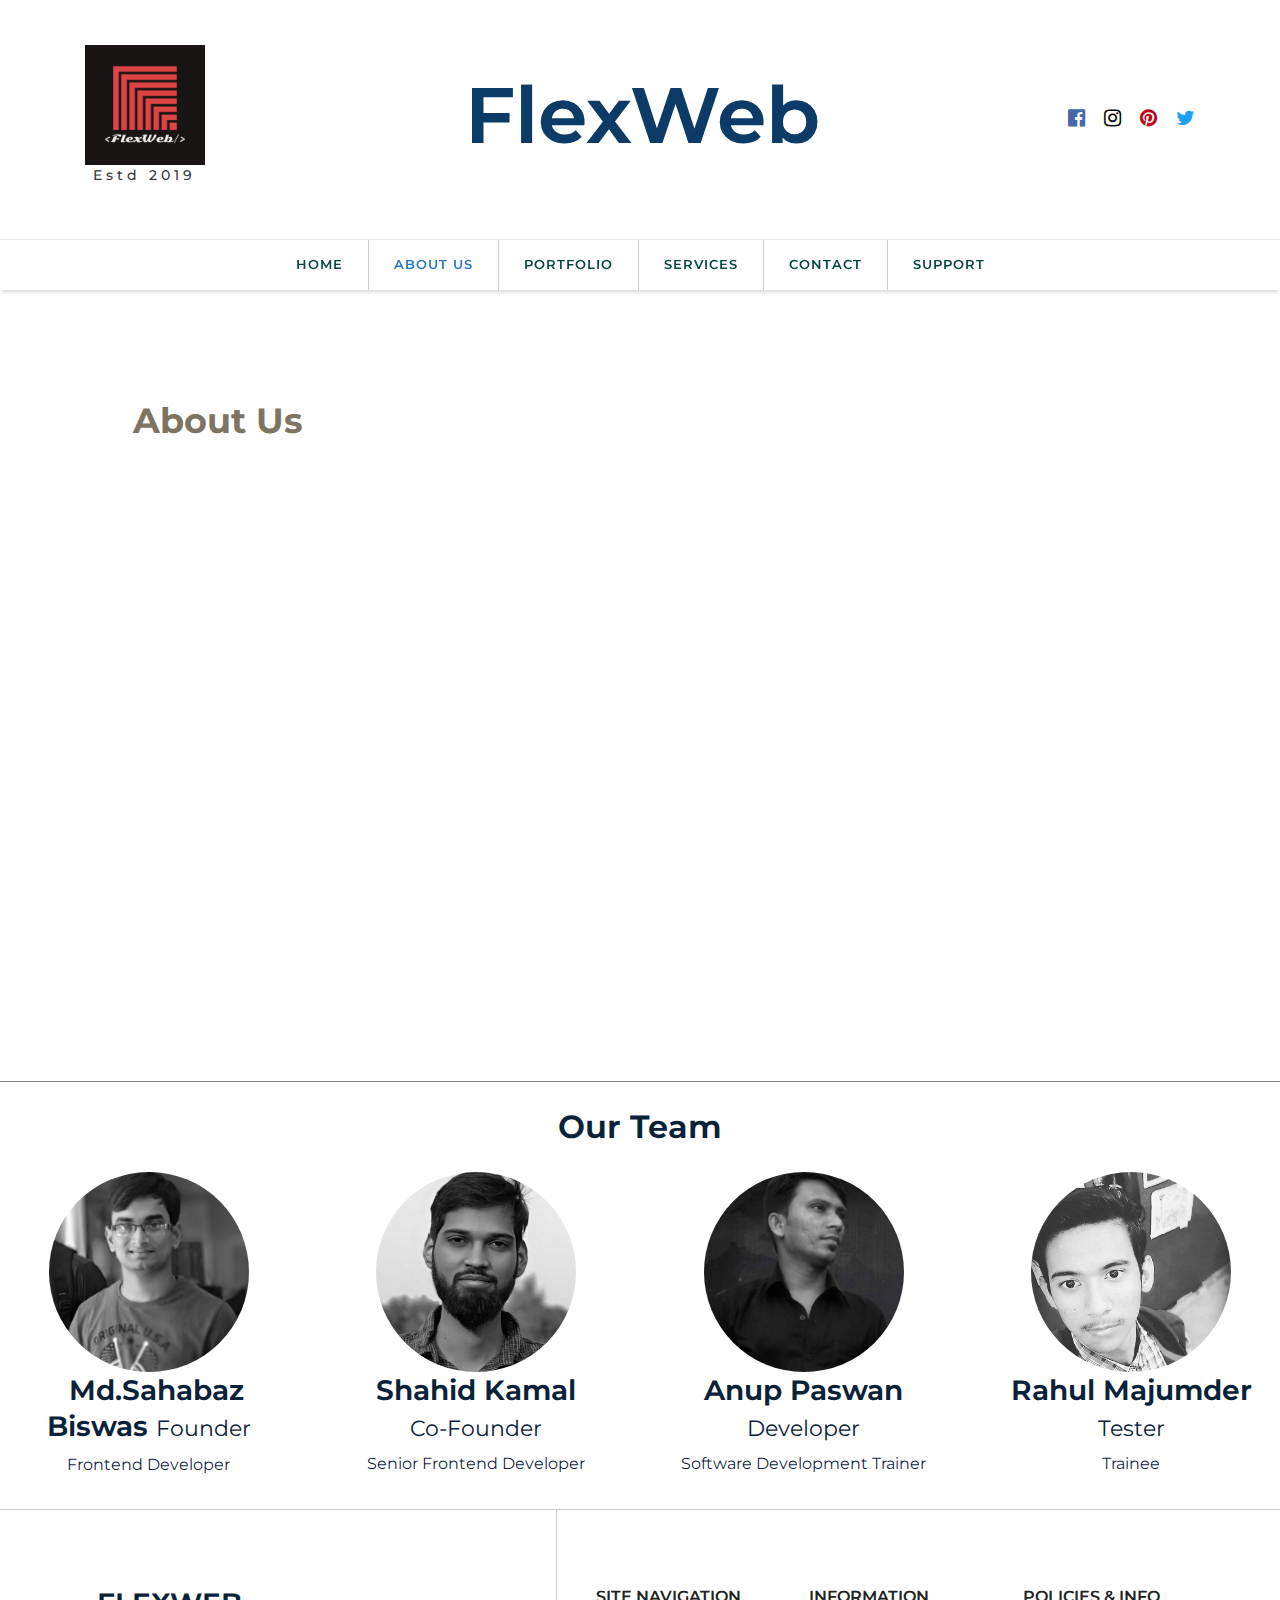
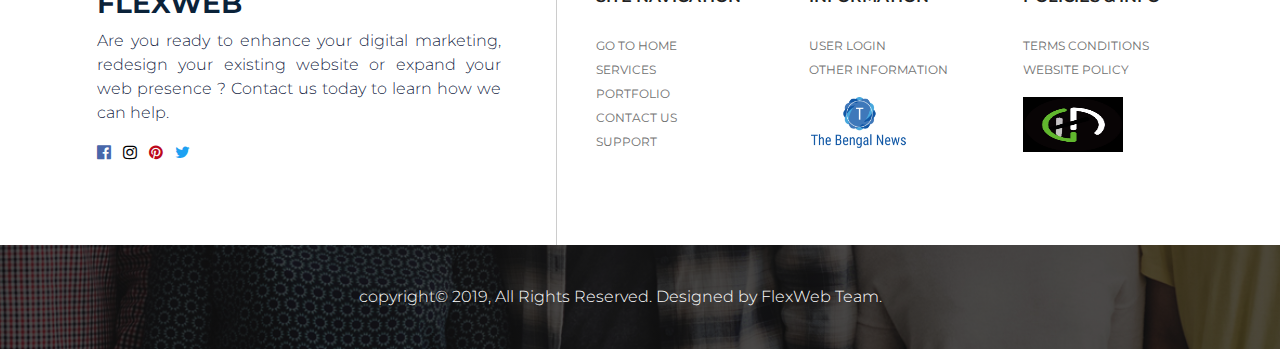
==== about.html @ 1ba1fbbb "Add files via upload" ====
<!DOCTYPE html>
<html lang="en">
  <head>
    <!-- Required meta tags -->
    <meta charset="utf-8" />
    <meta
      name="viewport"
      content="width=device-width, initial-scale=1, shrink-to-fit=no"
    />

    <!-- Bootstrap CSS -->
    <link
      rel="stylesheet"
      href="https://maxcdn.bootstrapcdn.com/bootstrap/4.0.0/css/bootstrap.min.css"
      integrity="sha384-Gn5384xqQ1aoWXA+058RXPxPg6fy4IWvTNh0E263XmFcJlSAwiGgFAW/dAiS6JXm"
      crossorigin="anonymous"
    />
    <link
      href="https://cdnjs.cloudflare.com/ajax/libs/font-awesome/4.7.0/css/font-awesome.css"
      rel="stylesheet"
    />
    <link
      href="https://fonts.googleapis.com/css?family=Montserrat:100,200,300,400,500,600,700,800"
      rel="stylesheet"
    />
    <link rel="stylesheet" href="css/animate.css" />
    <link rel="stylesheet" href="css/main.css" />

    <title>About US - FlexWeb</title>
    <style>
      .jumbotron {
        width: 100%;
        height: 250px;
      }
      .jumbotron h2 {
        padding-bottom: 0;
      }
    </style>
  </head>

  <body onload="">
    <header class="header bg">
      <div class="container text-white">
        <div class="row">
          <div class="col-sm-4 align-self-center text-left">
          
            <img src="images/logo5.jpg" width="120" height="120">
            <h6 class="text-dark">&nbsp;Estd 2019</h6>
          
          </div>
          <div class="col-sm-4 col-12 align-self-center box-1 text-center">
            <h1 id="logo" style="color:#0D3B68;font-size: 6.15vw;">FlexWeb</h1>
          </div>
          <div class="col-sm-4 align-self-center text-right">
            <div class="social-icons">
              <a
                href="https://www.facebook.com/FlexWeb-700558530346731/?modal=admin_todo_tour"
                ><i class="fa fa-facebook-official" aria-hidden="true"></i
              ></a>
              <a href="https://www.instagram.com/flexweb_/"
                ><i class="fa fa-instagram" aria-hidden="true"></i
              ></a>
              <a href="https://in.pinterest.com/03jaflatxw2nx9mls7esxh3x5tsxle/"
                ><i class="fa fa-pinterest" aria-hidden="true"></i
              ></a>
              <a href="https://twitter.com/web_flex"
                ><i class="fa fa-twitter" aria-hidden="true"></i
              ></a>
            </div>
          </div>
        </div>
      </div>

      <!--container-->
    </header>
    <span class="position-absolute trigger"
      ><!-- hidden trigger to apply 'stuck' styles --></span
    >
    <nav class="navbar navbar-expand-sm sticky-top navbar-dark">
      <div class="container">
        <button
          class="navbar-toggler navbar-toggler-right"
          type="button"
          data-toggle="collapse"
          data-target="#navbar1"
        >
          <span class="navbar-toggler-icon"></span>
        </button>
        <div class="collapse navbar-collapse" id="navbar1">
          <ul class="navbar-nav">
            <li class="nav-item">
              <a class="nav-link" href="index.html">Home</a>
            </li>
            <li class="nav-item active">
              <a class="nav-link" href="about.html">About us</a>
            </li>
            <li class="nav-item">
              <a class="nav-link" href="portfolio.html">Portfolio</a>
            </li>
            <li class="nav-item">
              <a class="nav-link" href="services.html">Services</a>
            </li>
            <li class="nav-item">
              <a class="nav-link" href="contact.html">Contact</a>
            </li>
            <li class="nav-item">
              <a class="nav-link" href="support.html">Support</a>
            </li>
          </ul>
        </div>
      </div>
      <!--container end-->
    </nav>
    <!--Section-1-->
    <!-- About Section Start -->
    <div id="about-us">
      <div class="container">
        <h1 class="c1 p-5">About Us</h1>
        <br />
        <div
          class="row"
          style="margin-right: 0; margin-left: 0;"
          data-aos="fade-up"
          data-aos-delay="300"
        >
          <div>
            <img
              src="images/about.jpg"
              alt="about-bg"
              class="thumbnail image"
            />
            <h5>
              We are the team of web developers dedicated to solve and provide
              you with the best solutions.
            </h5>
            <br />
            <h5>
              Our web designers make amazing designs that can fulfill your dream
              of having a unique brand recognition and identity.
            </h5>
            <br />
            <h5>
              Knowing that website design is a set of services, we accomplish
              diverse requirements from a static design to a dynamic website.
            </h5>
          </div>
        </div>
      </div>
    </div>
    <!-- About Section End -->
    <div class="row">
      <div class="col-lg-12">
        <h2 class="my-4" style="text-align:center">Our Team</h2>
      </div>
      <div class="col-lg-3 col-sm-3 text-center mb-3">
        <img
          class="rounded-circle img-fluid d-block mx-auto"
          src="images/f.jpg"
          width="200px"
          height="200px"
          alt=""
        />
        <h3>&nbsp; Md.Sahabaz Biswas <small>Founder</small></h3>
        <p>Frontend Developer</p>
      </div>
      <div class="col-lg-3 col-sm-3 text-center mb-3">
        <img
          class="rounded-circle img-fluid d-block mx-auto"
          src="images/sb.jpg"
          width="200px"
          height="200px"
          alt=""
        />
        <h3>
          Shahid Kamal<br />
          <small>Co-Founder</small>
        </h3>
        <p>Senior Frontend Developer</p>
      </div>
      <div class="col-lg-3 col-sm-3 text-center mb-3">
        <img
          class="rounded-circle img-fluid d-block mx-auto"
          src="images/a.jpeg"
          width="200px"
          height="200px"
          alt=""
        />
        <h3>
          Anup Paswan<br />
          <small>Developer</small>
        </h3>
        <p>Software Development Trainer</p>
      </div>
      <div class="col-lg-3 col-sm-3 text-center mb-3">
        <img
          class="rounded-circle img-fluid d-block mx-auto"
          src="images/r.jpeg"
          width="200px"
          height="200px"
          alt=""
        />
        <h3>
          Rahul Majumder<br />
          <small>Tester</small>
        </h3>
        <p>Trainee</p>
      </div>
    </div>
    <section class="section-7">
      <!-- Footer -->
      <footer class="page-footer font-small stylish-color-dark">
        <!-- Footer Links -->
        <div class="container text-center text-md-left">
          <!-- Grid row -->
          <div class="row">
            <!-- Grid column -->
            <div class="col-lg-5 col-sm-12 mx-auto box-1">
              <!-- Content -->
              <h3>FLEXWEB</h3>
              <p style="text-align:justify">
                Are you ready to enhance your digital marketing, redesign your
                existing website or expand your web presence ? Contact us today
                to learn how we can help.
              </p>
              <div class="social-icons">
                <a
                  href="https://www.facebook.com/FlexWeb-700558530346731/?modal=admin_todo_tour"
                  ><i class="fa fa-facebook-official" aria-hidden="true"></i></a
                >&nbsp;&nbsp;
                <a href="https://www.instagram.com/flexweb_/"
                  ><i class="fa fa-instagram" aria-hidden="true"></i></a
                >&nbsp;&nbsp;
                <a
                  href="https://in.pinterest.com/03jaflatxw2nx9mls7esxh3x5tsxle/"
                  ><i class="fa fa-pinterest" aria-hidden="true"></i></a
                >&nbsp;&nbsp;
                <a href="https://twitter.com/web_flex"
                  ><i class="fa fa-twitter" aria-hidden="true"></i
                ></a>
              </div>
            </div>
            <!-- Grid column -->

            <hr class="clearfix w-100 d-md-none" />

            <!-- Grid column -->
            <div class="col-lg-2 col-sm-4 box-2 mx-auto">
              <!-- Links -->
              <h5>Site Navigation</h5>

              <ul class="list-unstyled">
                <li><a href="index.html">go to home</a></li>
                <li><a href="services.html">services</a></li>
                <li><a href="portfolio.html">portfolio</a></li>

                <li><a href="contact.html">contact us</a></li>
                <li><a href="support.html">Support</a></li>
              </ul>
            </div>
            <!-- Grid column -->

            <hr class="clearfix w-100 d-md-none" />

            <!-- Grid column -->
            <div class="col-lg-2 col-sm-4 box-3 mx-auto">
              <!-- Links -->
              <h5>information</h5>

              <ul class="list-unstyled">
                <li><a href="#!">user login</a></li>

                <li><a href="#!">other information</a></li>
              </ul>
              <a href="https://www.thebengalnews.in/" rel=""><img src="images/7.PNG" width="100" height="55"></a>
            </div>
            <!-- Grid column -->

            <hr class="clearfix w-100 d-md-none" />

            <!-- Grid column -->
            <div class="col-lg-2 col-sm-4 box-4 mx-auto">
              <!-- Links -->
              <h5>policies & Info</h5>

              <ul class="list-unstyled">
                <li><a href="#!">Terms Conditions </a></li>
                <li><a href="#!">website policy</a></li>
              </ul>
                          <a href="https://globalhacknews.com/" rel=""><img src="images/osman.jpeg" width="100" height="55"></a>
            </div>
            <!-- Grid column -->
          </div>
          <!-- Grid row -->
        </div>
        <!-- Footer Links -->

        <!-- Copyright -->
        <div class="footer-copyright text-center">
          <div class="gradient"></div>
          <p>copyright© 2019, All Rights Reserved. Designed by FlexWeb Team.</p>
        </div>
        <!-- Copyright -->
      </footer>
      <!-- Footer -->
    </section>

    <!-- Optional JavaScript -->
    <!-- jQuery first, then Popper.js, then Bootstrap JS -->
    <script
      src="https://code.jquery.com/jquery-3.2.1.slim.min.js"
      integrity="sha384-KJ3o2DKtIkvYIK3UENzmM7KCkRr/rE9/Qpg6aAZGJwFDMVNA/GpGFF93hXpG5KkN"
      crossorigin="anonymous"
    ></script>
    <script
      src="https://cdnjs.cloudflare.com/ajax/libs/popper.js/1.12.9/umd/popper.min.js"
      integrity="sha384-ApNbgh9B+Y1QKtv3Rn7W3mgPxhU9K/ScQsAP7hUibX39j7fakFPskvXusvfa0b4Q"
      crossorigin="anonymous"
    ></script>
    <script
      src="https://maxcdn.bootstrapcdn.com/bootstrap/4.0.0/js/bootstrap.min.js"
      integrity="sha384-JZR6Spejh4U02d8jOt6vLEHfe/JQGiRRSQQxSfFWpi1MquVdAyjUar5+76PVCmYl"
      crossorigin="anonymous"
    ></script>
    <script src="js/animate.js"></script>
    <script src="js/custom.js"></script>
  </body>
</html>
---- css/main.css ----
html {
    background: #e6e9e9;
    background-image: linear-gradient(270deg, rgb(230, 233, 233) 0%, rgb(216, 221, 221) 100%);
    -webkit-font-smoothing: antialiased;
}

body {
    background: #fff;
    box-shadow: 0 0 2px rgba(0, 0, 0, 0.06);
    color:rgba(5, 15, 53, 0.938);
    font-family: 'Montserrat', sans-serif;
    font-size: 16px;
    line-height: 1.5;
    margin: 0 auto;
}
.c1          /* modified by me */
{
    color:#7D7461;
    font-weight: 700;
    font-size: 35px;
}
/* h1 h2 h3 changed by me font wight n line height*/
h1,
h2,h3
{
color:#0A2239;  
    font-weight: 650;
    line-height: 1.3;
}

h4,
h5,
h6 {
    color:#222;
    font-weight: 500;
    line-height: 1.5;
}

a {
    color: #000;
}

a:hover {
    color: #1669BC;
    text-decoration: none;
}

b,
strong {
    font-weight: 600;
}

samp {
    display: none;
}

ul > li {
    list-style: none;
}

.btn-primary:focus {
    box-shadow: none;
}

.btn-primary:not(:disabled):not(.disabled):active:focus {
    box-shadow: none;
}

/*======
    Nav-bar
    ======*/

header {
    padding: 45px 0;
    color: #000000;
    background-color: #ffffff;
}

header h6 {
    font-size: 14px;
    letter-spacing: 4px;
}

.btn-success:not(:disabled):not(.disabled):active:focus,
.btn-success.focus,
.btn-success:focus {
    box-shadow: none;
}

nav {
    background-color: #ffffff !important;
    border-top: 1px solid #e5e5e5;
    -webkit-box-shadow: 0 4px 4px -2px rgba(0, 0, 0, 0.1607843137254902);
    -moz-box-shadow: 0 4px 4px -2px rgba(0, 0, 0, 0.1607843137254902);
    box-shadow: 0 4px 4px -2px rgba(0, 0, 0, 0.1607843137254902);
}

header .fa {
    font-size: 20px;
    margin-left: 15px;
}

.navbar-dark .navbar-nav .nav-link:hover,

.navbar-dark .navbar-nav .active > .nav-link {
    font-weight: 600;
    color: #2B76C2;
}

.navbar-dark .navbar-nav .nav-link {
    color:rgb(4, 70, 63);

    font-size: 13px;
    font-weight: 600;
    text-transform: uppercase;
    letter-spacing: 1px;
    padding: 15px 25px;
}

.navbar-nav {
    justify-content: center;
    width: 100%;
}

.navbar {
    padding: 0;
}

.navbar-nav .nav-item {
    border-right: 1px solid #ccc;
}

.navbar-nav .nav-item:last-child {
    border-right: 0;
}

.fa-facebook-official {color: #4867aa;}
.fa-twitter {color: #1da1f2;}
.fa-pinterest {color: #bd081b;}
.fa-youtube {color: #f00;}

.sticky-top {
    transition: all 0.25s ease-in;
}

/* style for when sitcky is applied */

.stuck .sticky-top {
    background-color: #ffffff !important;
}

.jumbotron {
    width: 100%;
    height: 772px;
    position: relative;
    background-image: url(../images/index.jpg);
    background-repeat: no-repeat;
    background-position: top;
    background-size: cover;
}

.jumbotron h1,
.jumbotron h2,
.jumbotron h4 {
    color: #ffffff;
    text-transform: uppercase;
}

.jumbotron h4 {
    font-size: 16px;
    background: #000;
    display: inline;
    letter-spacing: 5px;
    padding: 15px 40px;
}

.jumbotron a {
    margin-top: 60px;
}

.jumbotron .btn-success,
.jumbotron .btn-success:not(:disabled):not(.disabled):active {
    color: #000;
    font-size: 18px;
    font-weight: 600;
    border-radius: 100px;
    padding: 8px 35px;
    background-color: #b4dc2d;
    border-color: #b4dc2d;
    border: 2px solid #b4dc2d;
}

.jumbotron .btn-success:hover {
    color: #fff;
    background-color: transparent;
    border: 2px solid #b4dc2d;
}

.jumbotron h2 {
    font-size: 22px;
    margin-top: 0;
    font-weight: 500;
    padding-bottom: 30px;
}

.jumbotron h1 {
    font-size: 51px;
    font-weight: 700;
    text-transform: uppercase;
}

.content {
    position: relative;
    text-align: center;
}

.gradient {
    position: absolute;
    width: 100%;
    height: 100%;
    top: 0;
    left: 0;
    background: -moz-linear-gradient(-45deg, rgba(0, 0, 0, 0.7) 0%, rgba(0, 0, 0, 0.7) 100%);
    background: -webkit-linear-gradient(-45deg, rgba(0, 0, 0, 0.7) 0%, rgba(0, 0, 0, 0.7) 100%);
    background: linear-gradient(135deg, rgba(0, 0, 0, 0.7) 0%, rgba(0, 0, 0, 0.7) 100%);
    filter: progid:DXImageTransform.Microsoft.gradient( startColorstr='#b3000000', endColorstr='#b3000000', GradientType=1);
}

.thumbnail {
    background-color: whitesmoke;
    height: 320px;
    border: none;
    border-radius: 0px;
    text-align: center;
}



/*=============================
     section-2 Styles
=============================*/

.section-2 {
    width: 100%;
    height: auto;
}

.section-2 {
    padding-top: 70px;
    padding-bottom: 100px;
}

.section-2 .fa {
    color: #c2c2c2;
    font-size: 30px;
    text-align: center;
}

.section-2 h3 {
    font-size: 34px;
    text-transform: uppercase;
    margin-top: -10px;
    font-weight: 600;
}

.section-2 p {
    font-size: 16px;
    font-weight: 300;
}

.section-2 .box-1,
.section-2 .box-2,
.section-2 .box-3 {
    padding-left: 30px;
    padding-right: 30px;
}

.section-2 p a {
    position: absolute;
    bottom: -46px;
    right: -38px;
}

.section-2 .box {
    box-shadow: 0 0 25px rgba(0, 0, 0, .15) !important;
    padding: 30px 20px;
}

/*=============================
     section-3 Styles
=============================*/

.section-3 {
    width: 100%;
    height: auto;
    padding-bottom: 100px;
    border-bottom: 1px solid #e5e5e5;
}

.section-3 h2 {
    color: #737373;
    font-size: 38px;
    line-height: 60px;
    margin-top: -13px;
    padding-bottom: 10px;
}

.section-3 h2 span {
    display: block;
}

.section-3 figure {
    margin: 0;
}

.section-3 figure .out-sideimg {
    width: 100%;
    height: 670px;
    object-fit: cover;
}

.section-3 figure .inner-img {
    width: 380px;
    height: 380px;
    object-fit: cover;
    position: absolute;
    bottom: 0;
    left: -60px;
}

.section-3 ul {
    padding: 0;
}

.section-3 ul > li {
    padding: 20px 0;
    border-bottom: 1px solid #cccccc;
}

.section-3 ul > li a {
    color: #525252;
}

.section-3 ul > li a:hover {
    color: #759800;
}

.section-3 ul > li {
    font-size: 24px;
    font-weight: 300;
}

.section-3 ul .fa {
    font-size: 25px;
    margin-right: 15px;
}

/*=============================
     section-4 Styles
=============================*/

.section-4 {
    width: 100%;
    height: auto;
    padding-top: 75px;
    padding-bottom: 100px;
    border-bottom: 1px solid #e5e5e5;
}

.section-4 h3 {
    color: #737373;
    font-size: 38px;
    line-height: 60px;
    padding-bottom: 40px;
    margin-top: -13px;
}

.section-4 .box-1 h2 {
    color: #000;
    font-size: 28px;
    font-weight: 400;
    padding-bottom: 10px;
}

.section-4 h3 span {
    display: block;
}

.section-4 .heading .btn-success {
    color: #fff;
    padding: 12px 35px;
    letter-spacing: 1px;
    border-radius: 0;
    background-color: #b4dc2d;
    border-color: #b4dc2d;
    text-transform: uppercase;
}

.section-4 .btn-success {
    color: #fff;
    font-size: 18px;
    padding: 5px 20px;
    background-color: #b4dc2d;
    border-color: #b4dc2d;
    border-radius: 100px;
}

.section-4 .btn-success:hover,
.btn-success:not(:disabled):not(.disabled):active {
    background-color: #000;
    border-color: #000;
}

.section-4 .heading .btn-success:hover {
    color: #fff;
    background-color: black;
    border: 1px solid #000;
}

.section-4 figure figcaption p {
    font-size: 16px;
    color: black;
    font-weight: 300;
    line-height: 27px;
}

.section-4 .box-1 img {
    width: 100%;
    height: 580px;
    object-fit: cover;
    margin-bottom: 20px;
}

.section-4 .box-2 img,
.section-4 .box-6 img,
.section-4 .box-4 img {
    width: 100%;
    height: 258px;
    object-fit: cover;
    padding-left: 30px;
}

.section-4 .box-2 figure,
.section-4 .box-4 figure,
.section-4 .box-6 figure {
    margin: 0 0 55px;
}

.section-4 h4 {
    font-size: 24px;
    font-weight: 400;
    padding-bottom: 10px;
}

.section-4 h5 {
    font-size: 16px;
    font-weight: 300;
    padding-bottom: 30px;
    padding-right: 40px;
    line-height: 25px;
}

/*=============================
     Section-5 Styles
=============================*/

.section-5 {
    width: 100%;
    height: auto;
    padding-top: 75px;
}



.section-5 h3 {
    color: #737373;
    font-size: 38px;
    line-height: 60px;
    padding-bottom: 40px;
    margin-top: -13px;
}

.section-5 h5 {
    font-size: 16px;
    font-weight: 400;
}

.section-5 h3 span {
    display: block;
}

.section-5 .btn-success {
    color: #fff;
    padding: 12px 35px;
    letter-spacing: 1px;
    border-radius: 0;
    background-color: #b4dc2d;
    border-color: #b4dc2d;
    text-transform: uppercase;
}

.section-5 .btn-success:hover {
    color: #ffffff;
    background-color: #000;
    border: 1px solid #000;
}

.section-5 hr {
    padding-bottom: 60px;
}

.section-5 .more-button {
    text-align: center;
    padding-top: 75px;
}

.section-5 .btn-primary {
    color: #dddddd;
    background-color: transparent;
    border-color: #b2b2b2;
    border: 2px solid #b2b2b2;
    font-weight: 700;
    font-size: 14px;
    border-radius: 100px;
    padding: 14px 30px;
    text-transform: uppercase;
    margin: 10px;
}

.section-5 .btn-primary:hover {
    color: #ffffff;
    background: #000000;
    border: 2px solid #000000;
}

.section-5 .btn-primary:not(:disabled):not(.disabled):active {
    color: #fff;
    background-color: #000000;
    border-color: #000000;
}

.section-5 .box {
    position: relative;
    padding: 0;
}

.section-5 .img-fluid {
    display: block;
    width: 100%;
    object-fit: cover;
    height: 400px;
}

.section-5 .box:hover .overlay {
    opacity: 1;
}

.section-5 .text span {
    display: block;
}

.section-5 .overlay {
    position: absolute;
    top: 0;
    bottom: 0;
    left: 0;
    right: 0;
    height: 100%;
    width: 100%;
    opacity: 0;
    transition: .5s ease;
    background: -moz-linear-gradient(-45deg, rgba(0, 0, 0, 0.7) 0%, rgba(0, 0, 0, 0.7) 100%);
    background: -webkit-linear-gradient(-45deg, rgba(0, 0, 0, 0.7) 0%, rgba(0, 0, 0, 0.7) 100%);
    background: linear-gradient(135deg, rgba(0, 0, 0, 0.7) 0%, rgba(0, 0, 0, 0.7) 100%);
    filter: progid:DXImageTransform.Microsoft.gradient( startColorstr='#b3000000', endColorstr='#b3000000', GradientType=1);
    display: flex;
    align-items: center;
    justify-content: center;
}

.section-5 .overlay img {
    width: 5%;
    right: 0;
    bottom: 0;
    background: #000;
    position: absolute;
}

.section-5 .text {
    color: white;
    font-size: 16px;
    font-weight: 400;
    letter-spacing: 0.5px;
    position: absolute;
    bottom: 8%;
    left: 10%;
}

.section-5 h4 {
    font-size: 18px;
    color: #ffffff;
    font-weight: 500;
    line-height: 28px;
    text-align: center;
    text-transform: uppercase;
}

.section-5 h4 span {
    display: block;
}

.section-5 .other1 .overlay img {
    width: 15%;
}

.section-5 .modal {
    z-index: 99999;
}

.section-5 .modal-backdrop.show {
    opacity: .8;
}

.section-5 .modal-backdrop {
    z-index: 9999;
}

/*==============================
      Section-6 Styles
==============================*/

.section-6 {
    width: 100%;
    height: auto;
    color: #000;
    padding: 100px 0;
}

.section-6 .main {
    border: 1px solid #c4c4c4;
    padding: 60px 0;
}

.section-6 form {
    float: left;
}

.section-6 .heading h3 {
    color: #4c4c4c;
    font-size: 38px;
    font-weight: 500;
    line-height: 67px;
    padding-right: 18px;
    text-align: right;
}

.section-6 .form-control {
    margin-bottom: 19px;
    font-size: 14px;
    border-radius: 0;
    font-style: italic;
    padding: 10px 10px;
}

.section-6 .input-group {
    padding: 7px 0;
}

.section-6 .btn-info {
    width: 170px;
    height: 56px;
    text-align: center;
    text-transform: uppercase;
    letter-spacing: 0.5px;
    color: #fff;
    font-size: 19px;
    border-radius: 0;
    font-weight: 500;
    border: none;
    background: #000;
}

.section-6 .btn-info:not(:disabled):not(.disabled):active,
.section-3 .btn-info:hover {
    color: #000;
    background-color: transparent;
    border: 1px solid #000;
}

.section-6 .btn-info:hover {
    color: #ffffff;
    background-color: #b4dc2d;
    border: 1px solid #b4dc2d;
}

.section-6 input {
    font-size: 12px;
    width: 290px;
    height: 56px;
    padding: 0 18px;
    border: none;
    color: #000;
    background: #fff;
    border: 1px solid #d2d2d2;
}

.btn-info:focus,
.btn-info:not(:disabled):not(.disabled):active:focus {
    box-shadow: none;
}

.section-6 textarea {
    resize: none;
}

.section-6 ::-webkit-input-placeholder {
    /* Chrome/Opera/Safari */
    color: #cacaca;
    font-weight: 300;
    font-size: 13px;
    text-transform: uppercase;
    font-style: italic;
    font-family: 'Montserrat', sans-serif;
}

.section-6 ::-moz-placeholder {
    /* Firefox 19+ */
    color: #cacaca;
    font-weight: 300;
    font-size: 13px;
    text-transform: uppercase;
    font-style: italic;
    font-family: 'Montserrat', sans-serif;
}

.section-6 :-ms-input-placeholder {
    /* IE 10+ */
    color: #cacaca;
    font-weight: 300;
    font-size: 13px;
    text-transform: uppercase;
    font-style: italic;
    font-family: 'Montserrat', sans-serif;
}

.section-6 ::placeholder {
    color: #cacaca;
    font-weight: 300;
    font-size: 13px;
    text-transform: uppercase;
    font-style: italic;
    font-family: 'Montserrat', sans-serif;
}

/*==============================
      //footer Styles //
==============================*/

.page-footer {
    border-top: 1px solid #cccccc;
}

.page-footer .box-1 {
    border-right: 1px solid #cccccc;
    padding-top: 75px;
    padding-bottom: 80px;
}

.page-footer .box-2,
.page-footer .box-3,
.page-footer .box-4 {
    padding-top: 75px;
}

.footer-copyright {
    position: relative;
    background-image: url("../images/footer-bg.jpg");
    background-repeat: no-repeat;
    background-position: top;
    background-size: cover;
}

.footer-copyright p {
    font-size: 16px;
    font-weight: 300;
    color: #ffffff;
    position: relative;
    text-transform: "";
    padding: 40px 0;
    margin-bottom: 0;
}

.footer-copyright p a {
    color: #8dc63f;
}

.page-footer img {
    margin-bottom: 30px;
}

.page-footer h5 {
    font-size: 16px;
    font-weight: 600;
    text-transform: uppercase;
    margin-bottom: 1.5rem !important;
}

.page-footer p {
    font-size: 16px;
    font-weight: 300;
    padding-right: 40px;
}

.page-footer ul > li a {
    color: #707070;
    font-size: 12px;
    font-weight: 400;
    text-transform: uppercase;
}

.page-footer ul > li a:hover {
    color: #8dc63f;
}

/*===============================
           About-Page
===============================*/

#about-us {
    border-bottom: 1px solid gray;
    padding-top: 60px;
    padding-bottom: 60px;
    background-color: #fff;
}

#about-us h3 {
    color: #737373;
    font-size: 33px;
    padding-bottom: 30px;
    text-transform: capitalize;
    font-weight: 600;
}

#about-us p {
    margin: 0;
    color: #45503C;
    font-size: 16px;
    line-height: 25px;
    letter-spacing: 0.5px;
    text-align: left;
    font-weight: 400;
    margin-bottom: 200px;
}

#about-us .image {
    float: left;
    width: 478px;
    height: 394px;
    shape-margin: 20px;
    margin-right: 50px;
    margin-bottom: 52px;
}

#about-us .thumbnail {
    padding: 0;
    border: none;
    border-radius: 0;
    object-fit: cover;
}

#about-us p {
    margin: 0;
    color: #969696;
    font-size: 15px;
    line-height: 25px;
    letter-spacing: 0.5px;
    text-align: left;
    font-weight: 400;
    margin-bottom: 200px;
}

#about-us .image {
    float: left;
    width: 547px;
    height: 458px;
    shape-margin: 20px;
    margin-right: 50px;
    margin-bottom: 40px;
}

#about-us .thumbnail {
    padding: 0;
    border: none;
    border-radius: 0;
    object-fit: cover;
}

/*=============================
        Contact-Page
=============================*/

#contact {
    padding-top: 0;
    padding-bottom: 200px;
    text-align: left;
    border-bottom: 1px solid #b2b2b2;
}

#contact h3 {
    color:#45503C;
    font-size: 33px;
    padding-bottom: 15px;
    text-transform: capitalize;
    font-weight: 600;
}

.py-5 {
    width: 755px;
}

#contact input {
    height: 58px;
}

#contact p {
    font-size: 16px;
    text-align: left;
    line-height: 36px;
    color: rgba(0, 0, 1, 0.54);
}

#contact .text-left {
    padding-bottom: 10px;
}

#contact select {
    width: 100%;
    height: 52px;
    color: #919B74;
    font-size: 12px;
    padding: 0 8px;
    cursor: pointer;
    margin-bottom: 10px;
}

#contact .btn-primary {
    color: #fff;
    font-size: 14px;
    padding: 15px 50px;
    font-weight: 600;
    background-color: #000000;
    border-color: #000000;
    border-radius: 0;
    text-transform: uppercase;
}

#contact .btn-primary:hover {
    background-color: #b4dc2d;
    border-color: #b4dc2d;
}

#contact .form-group {
    padding: 0;
    margin-bottom: 0;
}

#contact .form-control {
    border-radius: 0;
    margin-bottom: 25px;
    border: 1px solid #909090;
}

#contact input {
    height: 63px;
    border-radius: 0;
    margin-bottom: 16px;
    border: 1px solid #acacac;
}

textarea.form-control {
    height: auto;
    margin-bottom: 15px;
    padding: 20px 13px;
}

#contact ::-webkit-input-placeholder {
    /* Chrome/Opera/Safari */
    color: #919B74;
    font-style: italic;
    font-size: 13px;
    font-weight: 200;
}

#contact ::-moz-placeholder {
    /* Firefox 19+ */
    color: #c2c2c2;
    font-style: italic;
    font-weight: 200;
    font-size: 13px;
}

#contact ::-ms-input-placeholder {
    /* IE 10+ */
    color: #c2c2c2;
    font-style: italic;
    font-weight: 200;
    font-size: 13px;
}

#contact ::-moz-placeholder {
    /* Firefox 18- */
    color: #c2c2c2;
    font-weight: 200;
    font-style: italic;
    font-size: 13px;
}

#contact form {
    text-align: center;
}

#contact .form-control:focus {
    background-color: transparent;
    border-color: #acacac;
    box-shadow: none;
}

/*=============================
     Portfolio Styles
=============================*/

.portfolio {
    width: 100%;
    height: auto;
    padding-top: 30px;
    padding-bottom: 100px;
}

.portfolio h3 {
    color: #737373;
    font-size: 33px;
    padding-bottom: 40px;
    text-transform: capitalize;
    font-weight: 600;
}

.portfolio .btn-success {
    color: #fff;
    padding: 12px 35px;
    letter-spacing: 1px;
    border-radius: 0;
    background-color: #b4dc2d;
    border-color: #b4dc2d;
    text-transform: uppercase;
}

.portfolio .btn-success:hover {
    color: #000;
    background-color: transparent;
    border: 1px solid #000;
}

.portfolio hr {
    padding-bottom: 60px;
}

.portfolio .more-button {
    text-align: center;
    padding-top: 75px;
}

.portfolio .btn-primary {
    color: #dddddd;
    background-color: transparent;
    border-color: #b2b2b2;
    border: 2px solid #b2b2b2;
    font-weight: 700;
    font-size: 14px;
    border-radius: 100px;
    padding: 14px 30px;
    text-transform: uppercase;
    margin: 10px;
}

.portfolio .btn-primary:hover {
    color: #ffffff;
    background: #000000;
    border: 2px solid #000000;
}

.portfolio .btn-primary:not(:disabled):not(.disabled):active {
    color: #fff;
    background-color: #000000;
    border-color: #000000;
}

.portfolio .box {
    position: relative;
    padding: 0;
}

.portfolio .img-fluid {
    display: block;
    width: 100%;
    object-fit: cover;
    height: 400px;
}

.portfolio .box:hover .overlay {
    opacity: 1;
}

.portfolio .text span {
    display: block;
}

.portfolio .overlay {
    position: absolute;
    top: 0;
    bottom: 0;
    left: 0;
    right: 0;
    height: 100%;
    width: 100%;
    opacity: 0;
    transition: .5s ease;
    background: -moz-linear-gradient(-45deg, rgba(0, 0, 0, 0.7) 0%, rgba(0, 0, 0, 0.7) 100%);
    background: -webkit-linear-gradient(-45deg, rgba(0, 0, 0, 0.7) 0%, rgba(0, 0, 0, 0.7) 100%);
    background: linear-gradient(135deg, rgba(0, 0, 0, 0.7) 0%, rgba(0, 0, 0, 0.7) 100%);
    filter: progid:DXImageTransform.Microsoft.gradient( startColorstr='#b3000000', endColorstr='#b3000000', GradientType=1);
    display: flex;
    align-items: center;
    justify-content: center;
}

.portfolio .overlay img {
    width: 20%;
    right: 0;
    bottom: 0;
    background: #000;
    position: absolute;
}

.portfolio .text {
    color: white;
    font-size: 16px;
    font-weight: 400;
    letter-spacing: 0.5px;
    position: absolute;
    bottom: 8%;
    left: 10%;
}

.portfolio h4 {
    font-size: 18px;
    color: #ffffff;
    font-weight: 500;
    line-height: 28px;
    text-align: center;
    text-transform: uppercase;
}

.portfolio h4 span {
    display: block;
}

.portfolio .other1 .overlay img {
    width: 15%;
}

.portfolio .modal {
    z-index: 99999;
}

.portfolio .modal-backdrop.show {
    opacity: .8;
}

.portfolio .modal-backdrop {
    z-index: 9999;
}

.portfolio button {
    background-color: transparent;
    color: #000;
    font-family: Sans-serif;
    font-size: 14px;
    height: 50px;
    text-transform: uppercase;
    width: 150px;
    font-weight: 500;
    line-height: 35px;
    text-align: center;
    border: 0;
    border-radius: 0;
    transition: all 0.3s ease 0s;
    border: 1px solid #c5c5c5;
}

.portfolio button:hover {
    background-color: #000;
}

.portfolio .btn-secondary:focus,
.btn-secondary:not(:disabled):not(.disabled):active:focus {
    box-shadow: none;
}

.btn-secondary:not(:disabled):not(.disabled):active {
    background-color: #000;
    border-color: #000;
}

.portfolio .load-more {
    text-align: center;
    padding-top: 50px;
}

/*=============================
     Blog Styles
=============================*/

.blog {
    width: 100%;
    height: auto;
    padding-top: 30px;
    padding-bottom: 100px;
    border-bottom: 1px solid #e5e5e5;
}

.blog h3 {
    color: #737373;
    font-size: 33px;
    padding-bottom: 40px;
    text-transform: capitalize;
    font-weight: 600;
}

.blog hr {
    padding-bottom: 40px;
}

.blog .box-1 h2 {
    color: #000;
    font-size: 28px;
    font-weight: 400;
    padding-bottom: 10px;
}

.blog figure figcaption p {
    font-size: 16px;
    color: black;
    font-weight: 300;
    line-height: 27px;
}

.blog .box-1 img {
    width: 100%;
    height: 580px;
    object-fit: cover;
    margin-bottom: 20px;
}

.blog .box-2 img,
.blog .box-6 img,
.blog .box-4 img {
    width: 100%;
    height: 258px;
    object-fit: cover;
    padding-left: 30px;
}

.blog .box-2 figure,
.blog .box-4 figure,
.blog .box-6 figure {
    margin: 0 0 55px;
}

.blog h4 {
    font-size: 24px;
    font-weight: 400;
    padding-bottom: 10px;
}

.blog h5 {
    font-size: 16px;
    font-weight: 300;
    padding-bottom: 30px;
    padding-right: 40px;
    line-height: 25px;
}

.blog .bt {
    padding-top: 50px;
}

.blog .bt ul {
    list-style-type: none;
    margin: 0;
    padding: 0;
    text-align: center;
}

.blog .bt ul li {
    background: transparent;
    border: 1px solid #d4d4d4;
    display: inline-flex;
    text-align: center;
    border-radius: 100px;
    margin-right: 5px;
}

.blog .bt .active {
    background-color: #b4dc2d;
    border: 1px solid #b4dc2d;
    color: white;
    border-radius: 100px;
}

.blog .btn-success {
    color: #fff;
    font-size: 18px;
    padding: 5px 20px;
    background-color: #b4dc2d;
    border-color: #b4dc2d;
    border-radius: 100px;
}

.blog .btn-success:hover {
    color: #ffffff;
    background-color: #000;
    border-color: #000;
}

.blog .bt a:hover {
    background-color: #b4dc2d;
    border: 1px solid #b4dc2d;
    color: white;
    border-radius: 100px;
}

.blog .bt ul li a {
    width: 37px;
    height: 37px;
    color: #ffffff;
    margin: 0 auto;
    font-size: 16px;
    background-color: #363636;
    border-radius: 100px;
    padding: 7px 0;
    font-weight: 600;
    text-decoration: none;
}

/*==============================
        Blog_single-page
==============================*/

/* ==== blog-single ==== */

#blog-single {
    width: 100%;
    height: auto;
    padding-bottom: 100px;
    border-bottom: 1px solid #b2b2b2;
}

#blog-single .heading-1 h3 {
    color: #737373;
    font-size: 33px;
    padding-bottom: 40px;
    text-transform: capitalize;
    font-weight: 600;
}

#blog-single .heading {
    text-align: center;
}

#blog-single .heading h2 {
    color: #000;
    font-size: 40px;
    line-height: 49px;
    font-weight: 400;
    padding-bottom: 30px;
}

#blog-single .section4 .card-deck {
    margin-left: -30px;
    margin-right: -30px;
}

#blog-single .section4 h2 {
    font-size: 50px;
    margin-top: 30px;
    margin-bottom: 80px;
    font-weight: 200;
    color: #2e2c39;
    text-align: center;
    text-transform: uppercase;
}

#blog-single .section4 h2.background {
    position: relative;
    z-index: 1;
}

#blog-single .section4 h2.background:before {
    border-top: 1px solid #666666;
    content: "";
    margin: 0 auto;
    /* this centers the line to the full width specified */
    position: absolute;
    /* positioning must be absolute here, and relative positioning must be applied to the parent */
    top: 50%;
    left: 0;
    right: 0;
    bottom: 0;
    width: 100%;
    z-index: -1;
}

#blog-single .section4 h2.background span {
    /* to hide the lines from behind the text, you have to set the background color the same as the container */
    background: #fff;
    padding: 0 15px;
}

#blog-single .box p {
    margin: 0;
    color: #636363;
    font-size: 17px;
    line-height: 30px;
    text-align: justify;
    word-spacing: -1px;
    margin-top: -7px;
    padding-bottom: 40px;
    font-weight: 400;
    font-family: 'Montserrat', sans-serif;
}

#blog-single .box a {
    color: #ed1c24;
    border-bottom: 1px solid #ed1c24;
}

.social-buttons .inner-text span:first-child {
    color: black;
    font-weight: 600;
}

.social-buttons .inner-text span:last-child {
    color: #737373;
    font-weight: 500;
    border-bottom: 1px solid gray;
}

#blog-single h4 {
    font-size: 28px;
    font-style: italic;
    text-align: left;
    color: #545454;
    line-height: 47px;
    font-family: 'Montserrat', sans-serif;
}

#blog-single .inner-text a {
    color: #737373;
    font-weight: 400;
    font-family: 'Montserrat', sans-serif;
}

#blog-single .inner-text a:hover,
#blog-single .inner-text a:focus {
    text-decoration: none;
    border-bottom: 1px solid #fc4733;
    color: #fc4733;
}

#blog-single .qutation {
    width: 59%;
    text-align: center;
    padding: 73px 0;
    margin: 0 auto;
}

.social-buttons {
    border: 1px solid #c2c2c2;
    margin-top: 0;
    margin-bottom: 40px;
}

.social-buttons h3 {
    color: #737373;
    font-size: 17px;
    font-weight: 200;
    text-align: left;
    margin-left: 20px;
    padding: 47px 20px;
    font-family: 'Montserrat', sans-serif;
}

#blog_single .heading {
    font-size: 45px;
    padding-top: 60px;
}

#blog_single .heading h2 {
    font-size: 33px;
}

/*-- social buttons --*/

.mbm_social {
    padding: 0;
    font-size: 0;
    float: right;
    background: #fff;
    margin: 43px 25px;
    text-align: center;
}

.mbm_social li {
    display: inline-block;
    margin: 0 16px 0 0;
}

.mbm_social a {
    position: relative;
    display: -webkit-box;
    display: -webkit-flex;
    display: -ms-flexbox;
    display: flex;
    color: #fff;
    -webkit-box-align: center;
    -webkit-align-items: center;
    -ms-flex-align: center;
    align-items: center;
    -webkit-box-pack: center;
    -webkit-justify-content: center;
    -ms-flex-pack: center;
    justify-content: center;
    margin: 0 px;
    width: 116px;
    height: 31px;
    text-decoration: none;
    text-shadow: 0 1px 0 rgba(0, 0, 0, 0.2);
    -webkit-transition: all .15s ease;
    transition: all .15s ease;
    z-index: 2;
    font-family: "Montserrat", sans-serif;
    text-transform: uppercase;
    -webkit-backface-visibility: hidden;
    backface-visibility: hidden;
    border-radius: 5px;
}

.mbm_social a:hover {
    color: #fff;
}

.mbm_social a:hover .tooltip {
    display: block;
    visibility: visible;
    opacity: 1;
    -webkit-transform: translate(0, -33px);
    transform: translate(0, -33px);
}

.mbm_social a:active {
    box-shadow: 0px 1px 3px rgba(0, 0, 0, 0.5) inset;
}

.mbm_social .tooltip {
    opacity: 0;
    position: absolute;
    top: 2px;
    left: 50%;
    z-index: 1;
    -webkit-transition: all .15s ease;
    transition: all .15s ease;
    -webkit-backface-visibility: hidden;
    backface-visibility: hidden;
}

.mbm_social .tooltip span {
    font-size: 10px;
    font-weight: bold;
    left: -50%;
    line-height: 1;
    padding: 6px 8px 5px;
    position: relative;
    text-transform: uppercase;
    z-index: 1;
}

.mbm_social .tooltip span:after {
    position: absolute;
    content: " ";
    width: 0;
    height: 0;
    top: 100%;
    left: 50%;
    margin-left: -8px;
    border: 8px solid transparent;
}

.mbm_social .social-twitter {
    background: #00abdc;
    border-radius: 5px;
    background: -webkit-linear-gradient(#00abdc, #00abdc);
    background: linear-gradient(#00abdc, #00abdc);
    border-bottom: 1px solid #00abdc;
}

.mbm_social .social-twitter:hover {
    color: #fff;
    text-shadow: 0px 1px 0px #00abdc;
}

.mbm_social .social-twitter span {
    background: #00abdc;
    background: -webkit-linear-gradient(#00abdc, #00abdc);
    background: linear-gradient(#00abdc, #00abdc);
    color: #fff;
}

.mbm_social .social-twitter span:after {
    border-top-color: #00abdc;
}

.mbm_social .social-facebook {
    background: #325c94;
    border-radius: 5px;
    background: -webkit-linear-gradient(#4562a0, #385693);
    background: linear-gradient(#4562a0, #385693);
    border-bottom: 1px solid #2f487c;
}

.mbm_social .social-facebook:hover {
    color: #fff;
    text-shadow: 0px 1px 0px #2f487c;
}

.mbm_social .social-facebook span {
    background: #3b5a9b;
    background: -webkit-linear-gradient(#5873aa, #3b5a9b);
    background: linear-gradient(#5873aa, #3b5a9b);
    color: #fff;
}

.mbm_social .social-facebook span:after {
    border-top-color: #325c94;
}

.mbm_social .social-google-plus {
    background: #cb2027;
    background: -webkit-linear-gradient(#cb2027, #cb2027);
    background: linear-gradient(#cb2027, #cb2027);
    border-bottom: 1px solid #cb2027;
}

.mbm_social .social-google-plus:hover {
    color: #fff;
    text-shadow: 0px 1px 0px #ea4335;
}

.mbm_social .social-google-plus span {
    background: #cb2027;
    background: -webkit-linear-gradient(#cb2027, #cb2027);
    background: linear-gradient(#cb2027, #cb2027);
    color: #fff;
}

.mbm_social .social-google-plus span:after {
    border-top-color: #cb2027;
}

.mbm_social i {
    position: relative;
    top: 1px;
    font-size: 14px;
}

.mbm_social small {
    font-size: 14px;
    margin: 0 0 0 16px;
}

/*== contact form ==*/

#blog-single .img-thumbnail {
    border-radius: 0;
    padding: 0;
    border: none;
}

#blog-single .image {
    width: 100%;
    height: 365px;
    object-fit: cover;
    shape-margin: 20px;
    margin: 40px 0;
}

.mbm_social {
    background-color: transparent;
}

/*---- Section4-Styles ----*/

.section4 {
    width: 100%;
    height: auto;
    padding-bottom: 100px;
}

.section4 .card {
    text-align: center;
    border: none;
}

.section4 .card .card-text {
    color: #363636;
    font-size: 23px;
    font-weight: 500;
}

.section4 .card .text-muted {
    color: #b8b8b8;
    font-size: 13px;
    font-weight: 400;
}

.section4 .btn {
    padding: 8px 20px;
    border-radius: 0;
    border: none;
    background: -moz-linear-gradient(-45deg, rgba(157, 196, 51, 0.8) 0%, rgba(51, 209, 210, 0.8) 100%);
    background: -webkit-linear-gradient(-45deg, rgba(157, 196, 51, 0.8) 0%, rgba(51, 209, 210, 0.8) 100%);
    background: linear-gradient(135deg, rgba(157, 196, 51, 0.8) 0%, rgba(51, 209, 210, 0.8) 100%);
    filter: progid:DXImageTransform.Microsoft.gradient( startColorstr='#cc9dc433', endColorstr='#cc33d1d2', GradientType=1);
}

.section4 .card-deck .card {
    margin-left: 40px;
    margin-right: 40px;
}

.section4 .card {
    border-top-left-radius: 0;
    border-top-right-radius: 0;
    -moz-transition: all 0.5s;
    -webkit-transition: all 0.5s;
    transition: all 0.5s;
}

.section4 .card .card-body a {
    color: #363636;
}

.section4 .card-deck {
    margin-left: -25px;
    margin-right: -25px;
}

.section4 .card:hover {
    -moz-box-shadow: 0 0 15px 1px #afafaf;
    -webkit-box-shadow: 0 0 15px 1px #afafaf;
    box-shadow: 0 0 15px 1px #afafaf;
}

/*=============================
     Services Styles
=============================*/

.services {
    width: 100%;
    height: auto;
    padding-top: 15px;
    padding-bottom: 100px;
}

.services h2 {
    color: #737373;
    font-size: 33px;
    padding-bottom: 50px;
    text-transform: capitalize;
    font-weight: 600;

}

.services .fa {
    color: #c2c2c2;
    font-size: 30px;
    float: right;
}

.services h3 {
    font-size: 34px;
    text-transform: uppercase;
    margin-top: -10px;
    font-weight: 600;
    padding-bottom: 10px;
}

.services p {
    color: #848484;
    line-height: 30px;
    font-size: 16px;
    font-weight: 400;
}

.services .box-1,
.services .box-2,
.services .box-3 {
    padding-left: 30px;
    padding-right: 30px;
}

.services p a {
    position: absolute;
    bottom: -46px;
    right: -38px;
}

.services .box {
    box-shadow: 0 0 25px rgba(0, 0, 0, .15) !important;
    padding: 60px 20px;
    margin-bottom: 50px;
}

@media(max-width:1024px) {
    header {
        padding: 30px 0;
    }
    .navbar-dark .navbar-nav .nav-link,
    .navbar-dark .navbar-nav .active > .nav-link {
        font-size: 12px;
        padding: 10px 10px;
    }
    header .navbar-brand img {
        width: 75%;
    }
    header .fa {
        font-size: 18px;
        margin-left: 10px;
    }
    .jumbotron {
        height: 400px;
    }
    .jumbotron h4 {
        font-size: 14px;
        letter-spacing: 2px;
        padding: 12px 30px;
    }
    .jumbotron h1 {
        font-size: 44px;
    }
    .jumbotron a {
        margin-top: 50px;
    }
    .jumbotron h2 {
        font-size: 18px;
        padding-bottom: 25px;
    }
    .jumbotron .btn-success,
    .btn-success:not(:disabled):not(.disabled):active {
        font-size: 14px;
    }
    .section-2 h3 {
        font-size: 28px;
        margin-top: -9px;
    }
    .section-2 .fa {
        font-size: 25px;
    }
    .section-2 p {
        font-size: 14px;
    }
    .section-2 .box {
        padding: 20px 10px;
    }
    .section-2 p a {
        bottom: -37px;
        right: -28px;
    }
    .section-3 h2 {
        font-size: 32px;
        line-height: 40px;
        margin-top: 0;
        padding-bottom: 0;
    }
    .section-3 ul > li {
        font-size: 18px;
    }
    .section-3 ul .fa {
        font-size: 20px;
    }
    .section-3 figure .out-sideimg {
        height: 550px;
    }
    .section-3 figure .inner-img {
        width: 350px;
        height: 286px;
    }
    .section-4 h3 {
        font-size: 32px;
        line-height: 40px;
        padding-bottom: 40px;
        margin-top: 0;
    }
    .section-4 .heading .btn-success {
        font-size: 12px;
        padding: 10px 30px;
    }

    .section-4 .box-1 img {
        height: 515px;
    }
    .section-4 .box-1 h2 {
        font-size: 22px;
        padding-bottom: 5px;
    }
    .section-4 h4 {
        font-size: 22px;
        padding-bottom: 5px;
    }
    .section-4 figure figcaption p {
        font-size: 14px;
        line-height: 25px;
    }
    .section-4 h5 {
        font-size: 14px;
        padding-bottom: 10px;
    }
    .section-4 .btn-success {
        font-size: 14px;
        padding: 5px 18px;
    }
    .section-4 .box-2 img,
    .section-4 .box-4 img,
    .section-4 .box-6 img {
        height: 243px;
        padding-left: 0;
    }
    .section-4 .box-2 figure,
    .section-4 .box-4 figure {
        margin: 0 0 20px;
    }
    .section-4 {
        padding-top: 50px;
        padding-bottom: 50px;
    }
    .section-2 {
        padding-top: 30px;
        padding-bottom: 60px;
    }

    .section-3 {
        padding-bottom: 50px;
    }
    .section-5 h3 {
        font-size: 32px;
        line-height: 40px;
        padding-bottom: 30px;
        margin-top: 0;
    }
    .section-5 .btn-success {
        font-size: 12px;
        padding: 10px 30px;
    }
    .section-5 {
        padding-top: 50px;
    }
    .section-5 .img-fluid {
        height: 250px;
    }
    .section-6 {
        padding: 50px 0;
    }
    .section-6 .heading h3 {
        font-size: 24px;
        line-height: 51px;
        padding-right: 0;
        text-align: center;
    }
    .section-6 .btn-info {
        font-size: 14px;
        height: 45px;
        width: 125px;
    }
    .section-6 input {
        height: 45px;
    }
    .section-6 .main {
        padding: 20px 0;
    }
    .page-footer .box-1 {
        padding-top: 50px;
        padding-bottom: 50px;
    }
    .page-footer .box-2,
    .page-footer .box-3,
    .page-footer .box-4 {
        padding-top: 50px;
    }
    .page-footer h5 {
        font-size: 13px;
    }
    .page-footer p {
        font-size: 12px;
        letter-spacing: 0.5px;
        font-weight: 400;
        padding-right: 30px;
    }
    .footer-copyright p {
        padding: 25px 0;
        font-size: 12px;
        letter-spacing: 0.5px;
    }
    #about-us {
        padding-top: 30px;
    }
    #about-us .image {
        width: 400px;
        height: 330px;
    }
    #about-us p {
        font-size: 12px;
        margin-bottom: 30px;
    }
    #about-us h3 {
        font-size: 28px;
        padding-bottom: 25px;
    }
    #contact h3 {
        font-size: 26px;
    }
    #contact p {
        font-size: 12px;
        letter-spacing: 0.5px;
        line-height: 25px;
        padding-bottom: 0;
    }
    #contact input {
        height: 55px;
    }
    #contact .btn-primary {
        font-size: 12px;
        letter-spacing: 0.5px;
    }
    #contact {
        padding-bottom: 100px;
    }
    .py-5 {
        width: 100%;
        padding-top: 1rem !important;
    }
    .portfolio h3 {
        font-size: 32px;
        line-height: 40px;
        padding-bottom: 30px;
        margin-top: 0;
    }
    .portfolio .btn-success {
        font-size: 12px;
        padding: 10px 30px;
    }
    .portfolio {
        padding-top: 50px;
    }
    .portfolio .img-fluid {
        height: 250px;
    }
    .blog h3 {
        font-size: 32px;
        line-height: 40px;
        padding-bottom: 40px;
        margin-top: 0;
    }
    .blog .heading .btn-success {
        font-size: 12px;
        padding: 10px 30px;
    }
    .blog .box-1 img {
        height: 515px;
    }
    .blog .box-1 h2 {
        font-size: 22px;
        padding-bottom: 5px;
    }
    .blog h4 {
        font-size: 22px;
        padding-bottom: 5px;
    }
    .blog figure figcaption p {
        font-size: 14px;
        line-height: 25px;
    }
    .blog h5 {
        font-size: 14px;
        padding-bottom: 10px;
    }
    .blog .btn-success {
        font-size: 14px;
        padding: 5px 18px;
    }
    .blog .box-2 img,
    .blog .box-4 img,
    .blog .box-6 img {
        height: 243px;
        padding-left: 0;
    }
    .blog .box-2 figure,
    .blog .box-4 figure {
        margin: 0 0 20px;
    }
    .blog {
        padding-top: 50px;
        padding-bottom: 50px;
    }
    #blog-single .heading h2 {
        font-size: 18px;
        padding-bottom: 0;
    }
    .mbm_social li {
        display: inline-block;
        margin: 0 5px 0 0;
    }
    .mbm_social a {
        width: 85px;
        height: 27px;
    }
    .mbm_social small {
        font-size: 12px;
        margin: 0 0 0 8px;
    }
    .mbm_social i {
        font-size: 12px;
    }
    .social-buttons h3 {
        font-size: 12px;
        font-weight: 400;
        padding: 45px 0;
        padding: 30px 25px;
    }
    #blog-single .heading-1 h3 {
        font-size: 22px;
        padding-bottom: 0;
    }
    #blog-single .box p {
        margin: 0;
        font-size: 14px;
        line-height: 25px;
        word-spacing: 0;
        margin-top: 0;
        padding-bottom: 25px;
    }
    #blog-single .section4 h2 {
        font-size: 30px;
    }
    #blog-single .section4 h2 {
        margin-bottom: 40px;
    }
    .mbm_social {
        margin: 30px 25px;
    }
    .section4 .card .card-text {
        font-size: 16px;
    }
    .section4 .card .card-body a {
        font-size: 14px;
    }
    #blog-single .image {
        margin: 20px 0;
        height: 200px;
    }
    .section4 .card-deck .card {
        margin-left: 10px;
        margin-right: 10px;
    }
    .section4 .btn {
        padding: 5px 12px;
    }
    .more-blog {
        padding-bottom: 0;
    }
    .services h3 {
        font-size: 26px;
        margin-top: -8px;
    }
    .services .fa {
        font-size: 25px;
    }
    .services .box {
        padding: 40px 20px;
    }
    .services p {
        color: #848484;
        line-height: 25px;
        font-size: 14px;
    }
}

@media(max-width:768px) {
    .jumbotron h1 {
        font-size: 36px;
    }
    .jumbotron h2 {
        font-size: 16px;
        padding-bottom: 20px;
    }
    .jumbotron h4 {
        font-size: 12px;
        padding: 12px 20px;
    }
    .jumbotron a {
        margin-top: 35px;
    }
    .jumbotron .btn-success,
    .btn-success:not(:disabled):not(.disabled):active {
        padding: 8px 30px;
    }
    .section-2 .fa {
        padding-bottom: 20px;
    }
    .section-2 h3 {
        font-size: 22px;
        margin-top: 0;
    }
    .section-2 .box-1,
    .section-2 .box-2,
    .section-2 .box-3 {
        padding-bottom: 30px;
    }
    .section-2 {
        padding-top: 20px;
        padding-bottom: 20px;
    }
    .section-3 figure .inner-img {
        width: 50%;
        height: 300px;
        left: 0;
    }
    .section-3 figure .out-sideimg {
        height: 300px;
        width: 50%;
        float: right;
    }
    .section-3 h2 span {
        display: inline;
    }
    .section-3 h2 {
        font-size: 26px;
        line-height: 40px;
        margin-top: 0;
    }
    .section-4 h3 {
        font-size: 25px;
        line-height: 35px;
        padding-bottom: 20px;
    }
    .section-4 {
        padding-top: 30px;
        padding-bottom: 30px;
    }
    .section-4 .box-1 img {
        height: 250px;
    }
    .blog h3 {
        font-size: 25px;
        line-height: 35px;
        padding-bottom: 20px;
    }
    .blog {
        padding-top: 30px;
        padding-bottom: 30px;
    }
    .blog .box-1 img {
        height: 250px;
    }
    .section-5 {
        padding-top: 30px;
    }
    .section-5 h3 {
        font-size: 24px;
        line-height: 35px;
        padding-bottom: 20px;
    }
    .section-5 .img-fluid {
        height: 200px;
    }
    .section-6 input {
        width: 100%;
        height: 45px;
        margin-bottom: 10px;
    }
    .section-6 form {
        float: none;
    }
    .section-6 .btn-info {
        width: 100%;
    }
    .section-6 {
        padding: 30px 0;
    }
    .page-footer .box-1 {
        padding-top: 20px;
        padding-bottom: 20px;
    }
    .page-footer .box-2,
    .page-footer .box-3,
    .page-footer .box-4 {
        padding-top: 0;
    }
    .page-footer h5 {
        font-size: 14px;
        margin-bottom: 0.5rem !important;
    }
    .page-footer p {
        padding-right: 0;
    }
    .page-footer .box-1 {
        border-right: 0;
    }
    #about-us .image {
        width: 100%;
        height: 250px;
        margin-bottom: 25px;
    }
    #about-us p {
        font-size: 12px;
        margin-bottom: 0;
    }
    #about-us {
        padding-top: 20px;
    }
    #about-us h3 {
        font-size: 24px;
    }
    #contact p {
        line-height: 20px;
    }
    #contact {
        padding-bottom: 70px;
    }
    #contact input {
        height: 40px;
    }
    #contact .form-control {
        margin-bottom: 10px;
    }
    .portfolio {
        padding-top: 30px;
    }
    .portfolio h3 {
        font-size: 24px;
        line-height: 35px;
        padding-bottom: 20px;
    }
    .portfolio .img-fluid {
        height: 200px;
    }
    .mbm_social {
        float: none;
        margin: 0;
        margin-bottom: 0;
        text-align: right;
    }
    .social-buttons h3 {
        margin-right: 0;
        margin-left: 0;
        padding: 0;
        padding-bottom: 0;
    }
    .social-buttons {
        padding: 20px;
    }
    #blog-single .box p {
        margin: 0;
        font-size: 12px;
        line-height: 20px;
        margin-top: 0;
    }
    #blog-single .heading h2 {
        font-size: 16px;
        line-height: 28px;
        padding-bottom: 0;
    }
    #blog-single .section4 h2 {
        font: 24px sans-serif;
        margin-top: 25px;
        margin-bottom: 34px;
    }
    .social-buttons {
        margin-top: 20px;
        margin-bottom: 20px;
    }
    #blog-single .section4 .card-deck {
        margin-left: -15px;
        margin-right: -15px;
    }
    .social-buttons .inner-text {
        padding-top: 5px;
    }
    .section4 .btn {
        padding: 5px 12px;
        font-size: 13px;
    }
    .services h2 {
        font-size: 24px;
        padding-bottom: 20px;
    }
    .services {
        padding-top: 0;
    }
    .services h3 {
        font-size: 20px;
        margin-top: -5px;
    }
    .services .fa {
        font-size: 20px;
    }
    .services p {
        font-size: 12px;
    }
    .services h3 {
        padding-bottom: 0;
    }
}

@media(max-width:425px) {
    .navbar-dark .navbar-toggler {
        position: absolute;
        right: 20px;
        top: -65px;
    }
    header .box-1 {
        text-align: left !important;
    }
    .navbar-expand-sm > .container {
        padding: 0 0;
    }
    .navbar-nav .nav-item {
        border-right: none;
    }
    header {
        padding: 15px 0;
    }
    .navbar-dark .navbar-toggler {
        color: rgb(0, 0, 0);
        border-color: rgba(255, 255, 255, 0.1);
        background: #b4dc2d;
    }
    .navbar-toggler {
        padding: .15rem .25rem;
    }
    header {
        text-align: center;
    }
    .text-left,
    .text-right {
        display: none;
    }
    .jumbotron h2 {
        font-size: 12px;
        letter-spacing: 0.5px;
        padding-bottom: 20px;
    }
    .jumbotron h1 {
        font-size: 30px;
    }
    .jumbotron .btn-success,
    .btn-success:not(:disabled):not(.disabled):active {
        padding: 5px 15px;
        font-size: 12px;
    }
    .jumbotron h4 {
        font-size: 12px;
        padding: 3px 6px;
        letter-spacing: 3px;
    }
    .jumbotron {
        height: 300px;
    }
    .jumbotron a {
        margin-top: 20px;
    }
    .jumbotron h2 {
        padding-bottom: 10px;
    }
    .section-2 p a {
        bottom: -20px;
        right: -10px;
    }
    .section-5 h3 {
        font-size: 21px;
        line-height: 25px;
    }
    .section-5 .img-fluid {
        height: 250px;
    }
    .portfolio h3 {
        font-size: 21px;
        line-height: 25px;
    }
    .portfolio .img-fluid {
        height: 250px;
    }
    .section-3 h2 {
        font-size: 21px;
        line-height: 40px;
    }
    .section-5 .btn-success,
    .section-4 .heading .btn-success {
        margin-bottom: 20px;
    }
    .section-3 ul > li {
        font-size: 16px;
    }
    .section-3 figure .out-sideimg,
    .section-3 figure .inner-img,
    .section-4 .box-2 img,
    .section-4 .box-4 img,
    .section-4 .box-6 img {
        height: 200px;
        width: 100%;
        object-fit: cover;
    }
    .blog .heading .btn-success {
        margin-bottom: 20px;
    }
    .blog .box-2 img,
    .blog .box-4 img,
    .blog .box-6 img {
        height: 200px;
        width: 100%;
        object-fit: cover;
    }
    .blog h3 {
        font-size: 21px;
        line-height: 25px;
    }
    .blog .box-1 img,
    .blog .box-2 img,
    .blog .box-3 img {
        padding-left: 0;
    }
    .blog .box-5,
    .blog .box-3 {
        padding-bottom: 30px;
    }
    .blog .box-1 figure,
    .blog .box-4 figure {
        margin: 0 0 30px;
    }
    .blog .box-1 h2 {
        font-size: 18px;
        padding-bottom: 0;
    }
    .blog h4 {
        font-size: 18px;
        padding-bottom: 0;
    }
    .blog h5 {
        font-size: 12px;
        font-weight: 400;
    }
    .blog figure figcaption p {
        font-size: 12px;
        font-weight: 400;
    }
    .blog .btn-success {
        font-size: 12px;
        padding: 5px 15px;
    }
    .section-4 h3 {
        font-size: 21px;
        line-height: 25px;
    }
    .section-4 .box-1 img,
    .section-4 .box-2 img,
    .section-4 .box-3 img {
        padding-left: 0;
    }
    .section-4 .box-5,
    .section-4 .box-3 {
        padding-bottom: 30px;
    }
    .section-4 .box-1 figure,
    .section-4 .box-4 figure {
        margin: 0 0 30px;
    }
    .section-4 .box-1 h2 {
        font-size: 18px;
        padding-bottom: 0;
    }
    .section-4 h4 {
        font-size: 18px;
        padding-bottom: 0;
    }
    .section-4 h5 {
        font-size: 12px;
        font-weight: 400;
    }
    .section-4 figure figcaption p {
        font-size: 12px;
        font-weight: 400;
    }
    .section-4 .btn-success {
        font-size: 12px;
        padding: 5px 15px;
    }
    .section-6 .heading h3 {
        font-size: 22px;
    }
    .section-6 .btn-info {
        font-size: 12px;
    }
    .section-2 p {
        font-size: 12px;
        font-weight: 400;
        letter-spacing: 0.5px;
    }
    .section-2 h3 {
        font-size: 18px;
    }
    .section-2 {
        padding-top: 0;
        padding-bottom: 0;
    }
    .jumbotron h1 {
        font-size: 26px;
    }
    .page-footer img {
        width: 30%;
    }
    .section-3 h2 {
        font-size: 21px;
        line-height: 30px;
    }
    .section-3 h2 span {
        display: block;
    }
    .section-3 ul > li a {
        font-weight: 400;
    }
    .section-6 ::placeholder {
        font-size: 12px;
    }
    .section-6 :-moz-placeholder {
        font-size: 12px;
    }
    .section-6 :-ms-input-placeholder {
        font-size: 12px;
    }
    .section-6 ::-webkit-input-placeholder {
        font-size: 12px;
    }
    .footer-copyright p {
        padding: 14px 0;
        font-size: 11px;
    }
    #contact .btn-primary {
        padding: 10px 30px;
    }
    #contact {
        padding-bottom: 30px;
    }
    #contact h3 {
        font-size: 22px;
        padding-bottom: 10px;
    }
    .social-buttons h3 {
        text-align: center;
    }
    .mbm_social {
        text-align: center;
        padding: 6px 0;
    }
    #blog-single .box p {
        padding-bottom: 10px;
    }
    #blog-single .heading-1 h3 {
        font-size: 20px;
    }
    .navbar-expand-sm > .container,
    .navbar-expand-sm > .container-fluid {
        padding-right: 15px;
        padding-left: 15px;
    }
    header .navbar-brand img {
        width: 60%;
    }
    .navbar-nav {
        padding: 10px 0;
    }
    .services .fa {
        font-size: 25px;
        float: left;
        padding-bottom: 25px;
    }
    .services .box {
        padding: 20px 20px;
        margin-bottom: 25px;
    }
}

@media (max-width: 375px) {
    .section-6 .heading h3 {
        font-size: 18px;
    }
    .page-footer ul > li a {
        color: #707070;
        font-size: 10px;
        font-weight: 600;
    }
    #about-us h3 {
        font-size: 21px;
    }
    .services h2 {
        font-size: 20px;
    }
    .services h3 {
        font-size: 18px;
        margin-top: 0;
    }
    .services {
        padding-bottom: 50px;
    }
}

@media (max-width: 320px) {
    .jumbotron h1 {
        font-size: 23px;
    }
}
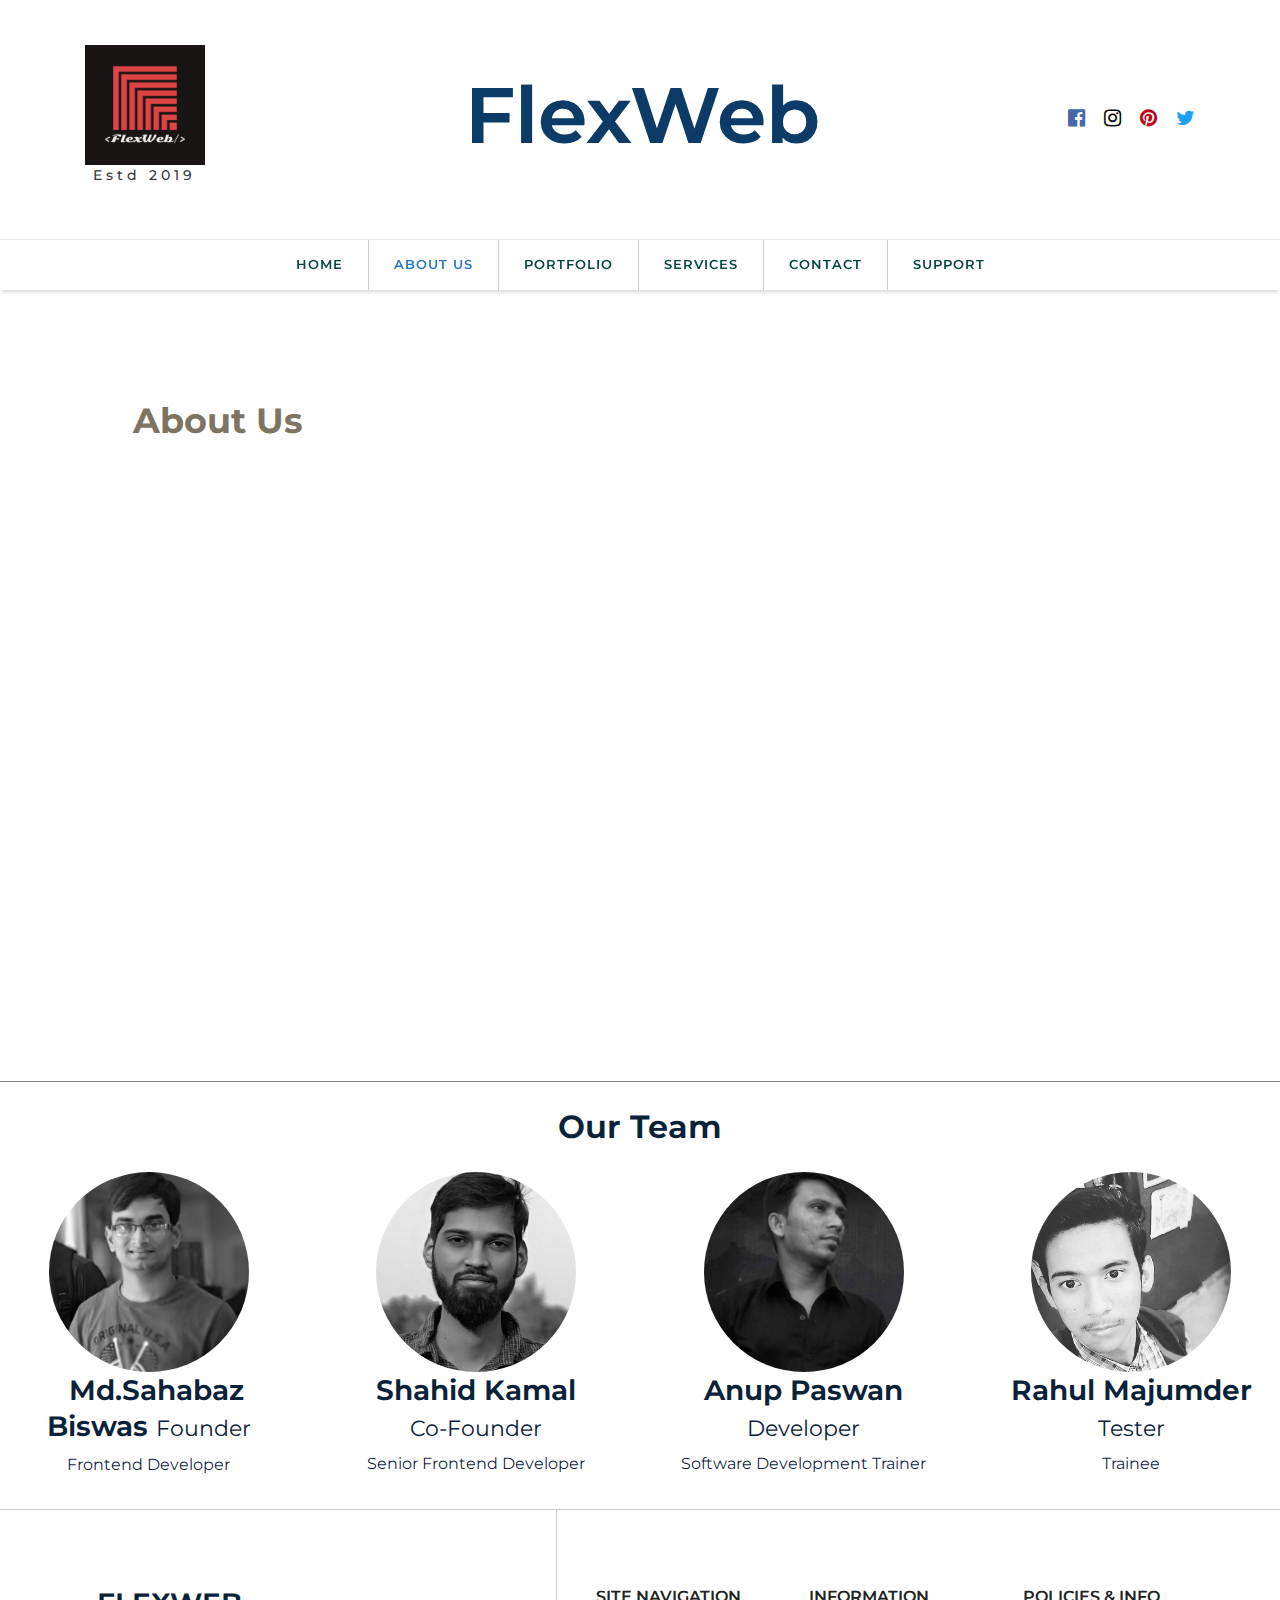
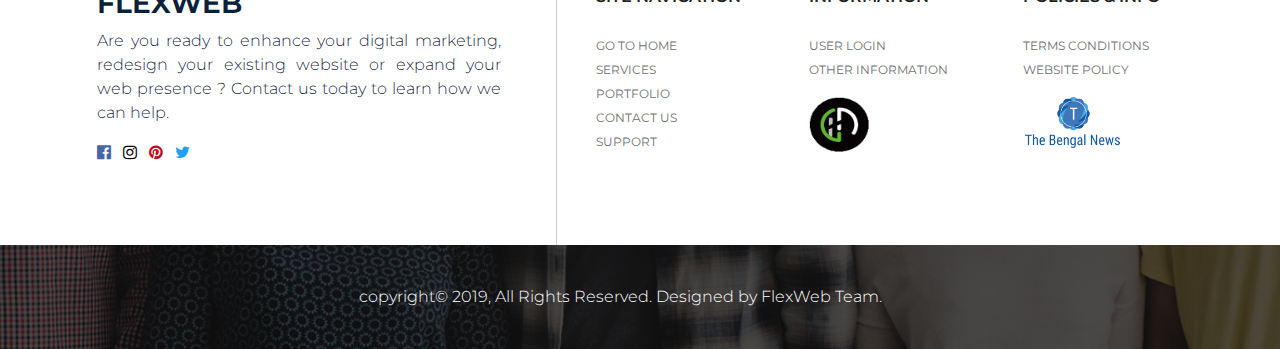
==== commit e8a43437: "Add files via upload" ====
--- a/about.html
+++ b/about.html
@@ -271,8 +271,8 @@
 
                 <li><a href="#!">other information</a></li>
               </ul>
-              <a href="https://www.thebengalnews.in/" rel=""><img src="images/7.PNG" width="100" height="55"></a>
-            </div>
+              <a href="https://globalhacknews.com/" rel=""><img src="images/osmanlogo.png" width="60" height="55"></a>
+              </div>
             <!-- Grid column -->
 
             <hr class="clearfix w-100 d-md-none" />
@@ -286,7 +286,7 @@
                 <li><a href="#!">Terms Conditions </a></li>
                 <li><a href="#!">website policy</a></li>
               </ul>
-                          <a href="https://globalhacknews.com/" rel=""><img src="images/osman.jpeg" width="100" height="55"></a>
+                        <a href="https://www.thebengalnews.in/" rel=""><img src="images/7.PNG" width="100" height="55"></a>
             </div>
             <!-- Grid column -->
           </div>
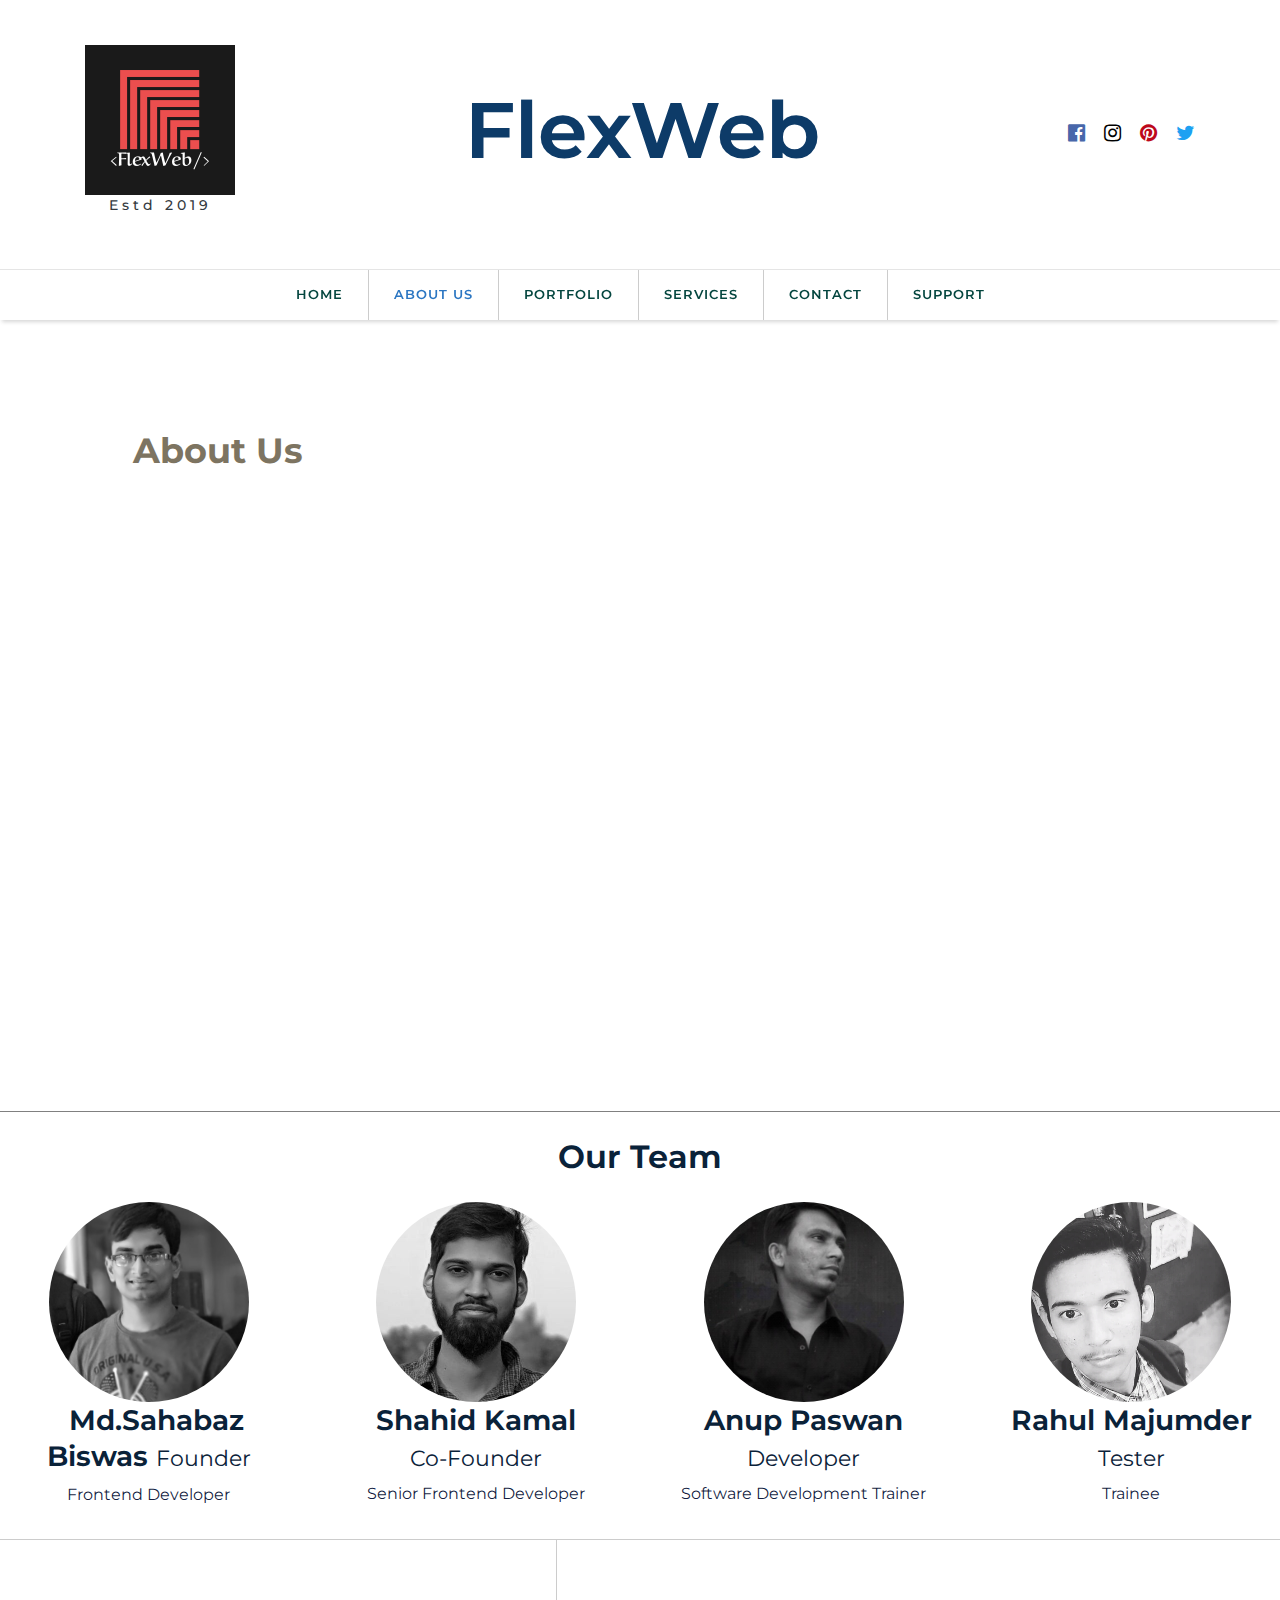
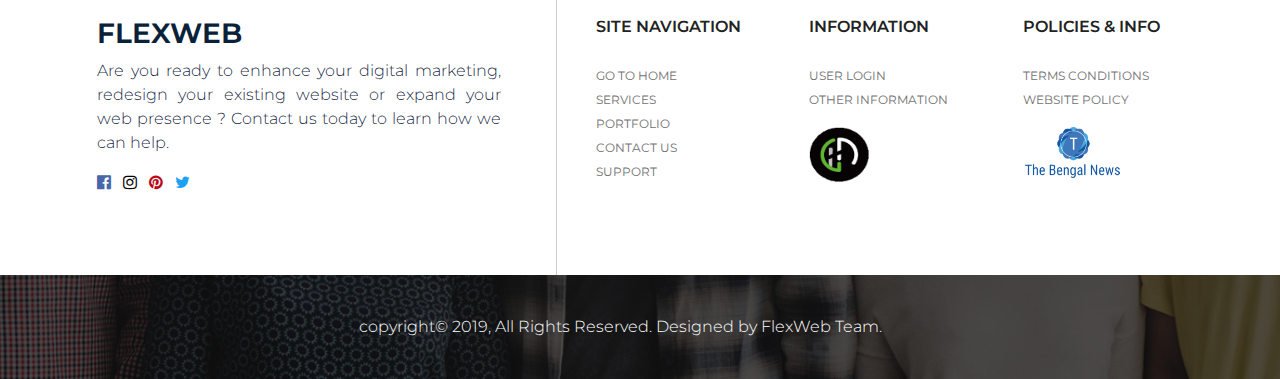
==== commit 3830358f: "Add files via upload" ====
--- a/about.html
+++ b/about.html
@@ -44,8 +44,8 @@
         <div class="row">
           <div class="col-sm-4 align-self-center text-left">
           
-            <img src="images/logo5.jpg" width="120" height="120">
-            <h6 class="text-dark">&nbsp;Estd 2019</h6>
+            <img src="images/brandlogo2.jpg" width="150" height="150">
+            <h6 class="text-dark">&nbsp;&nbsp;&nbsp;Estd 2019</h6>
           
           </div>
           <div class="col-sm-4 col-12 align-self-center box-1 text-center">
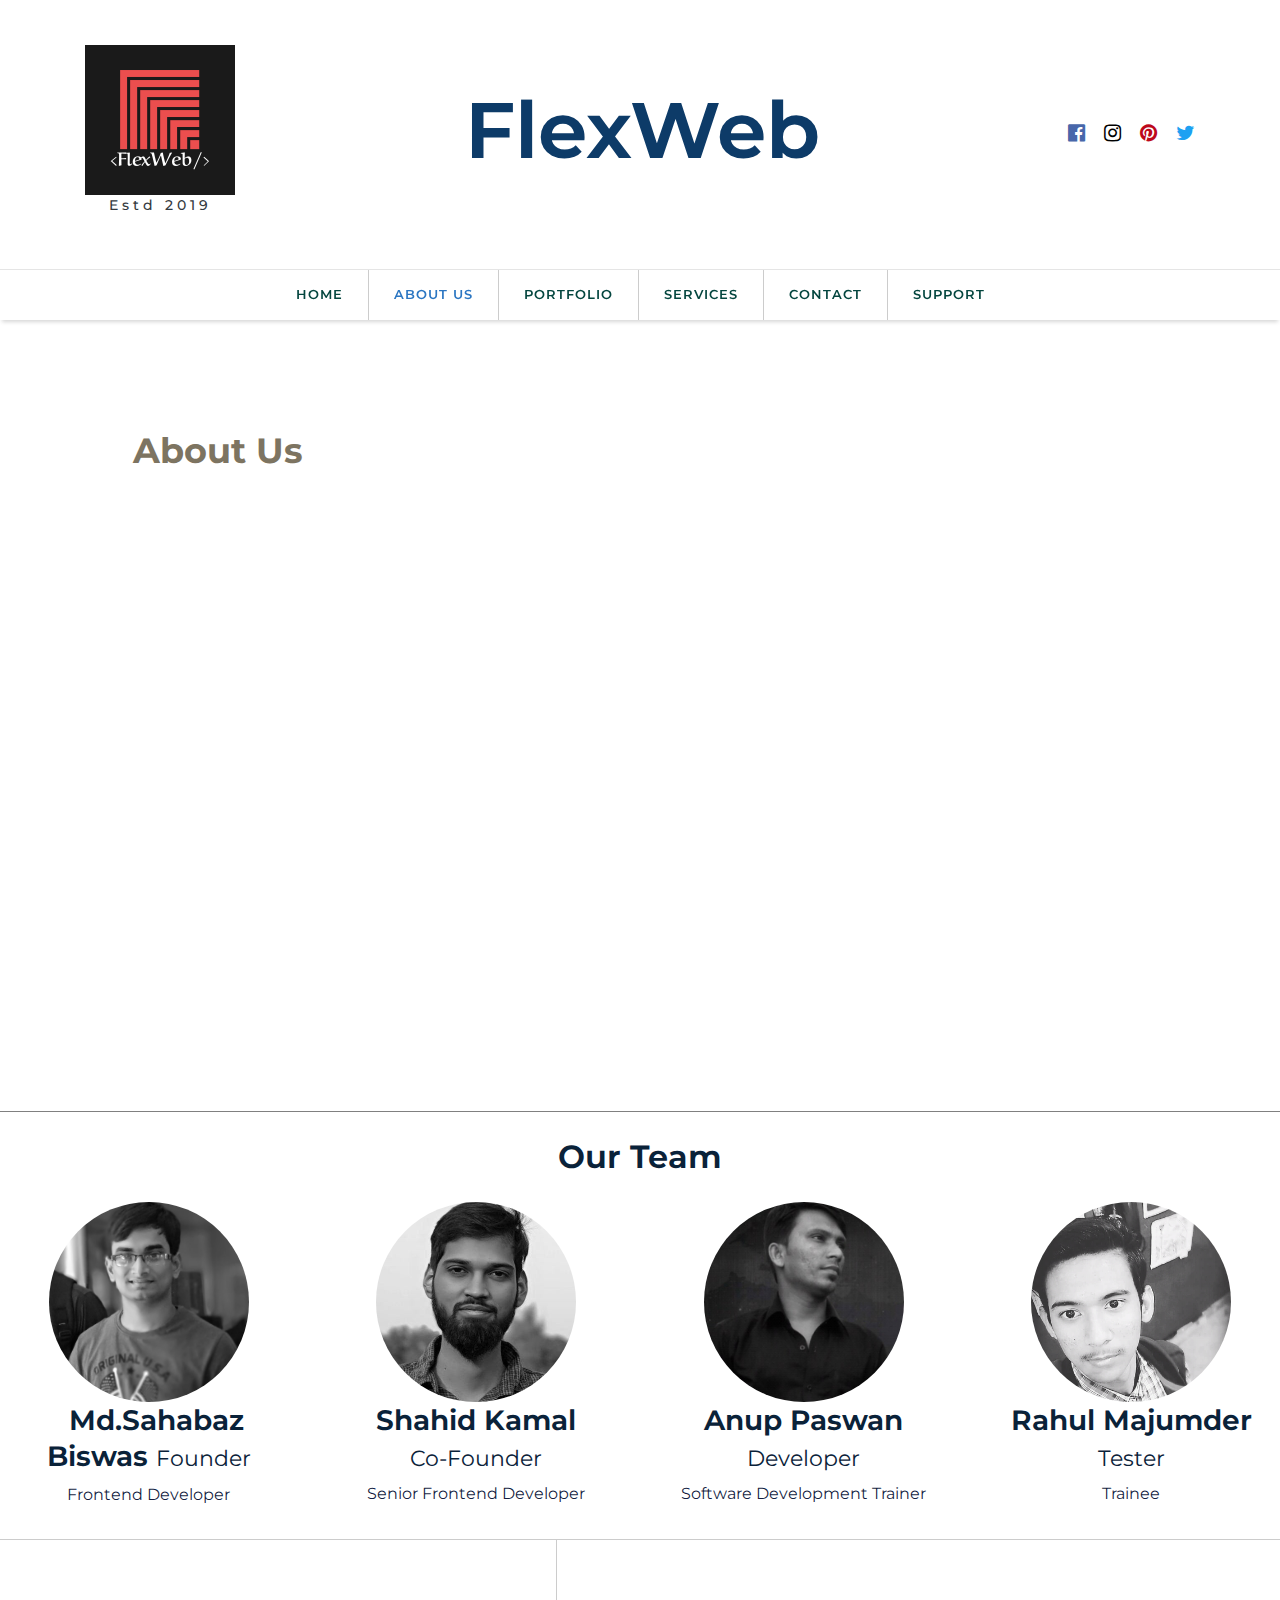
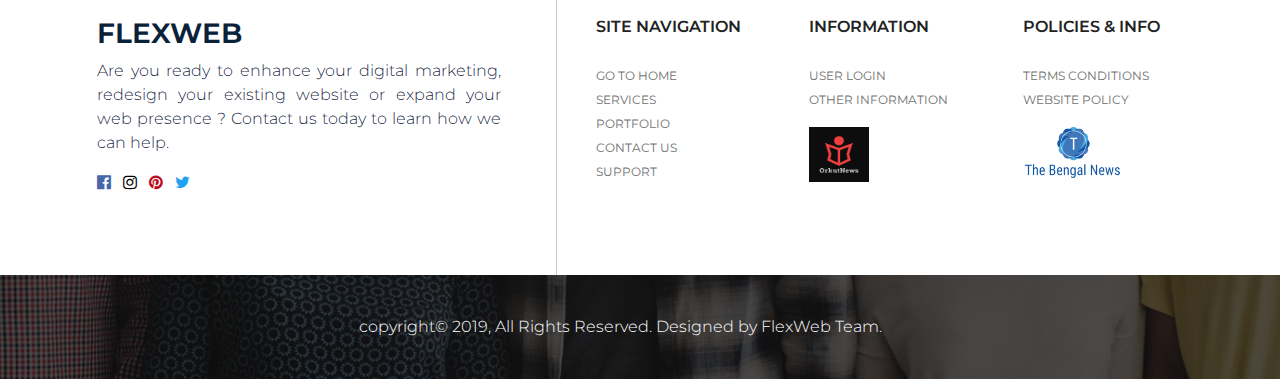
==== commit ef9e7c4e: "Add files via upload" ====
--- a/about.html
+++ b/about.html
@@ -271,7 +271,7 @@
 
                 <li><a href="#!">other information</a></li>
               </ul>
-              <a href="https://globalhacknews.com/" rel=""><img src="images/osmanlogo.png" width="60" height="55"></a>
+              <a href="http://orkutnews.com/" rel=""><img src="images/news.jpg" width="60" height="55"></a>
               </div>
             <!-- Grid column -->
 
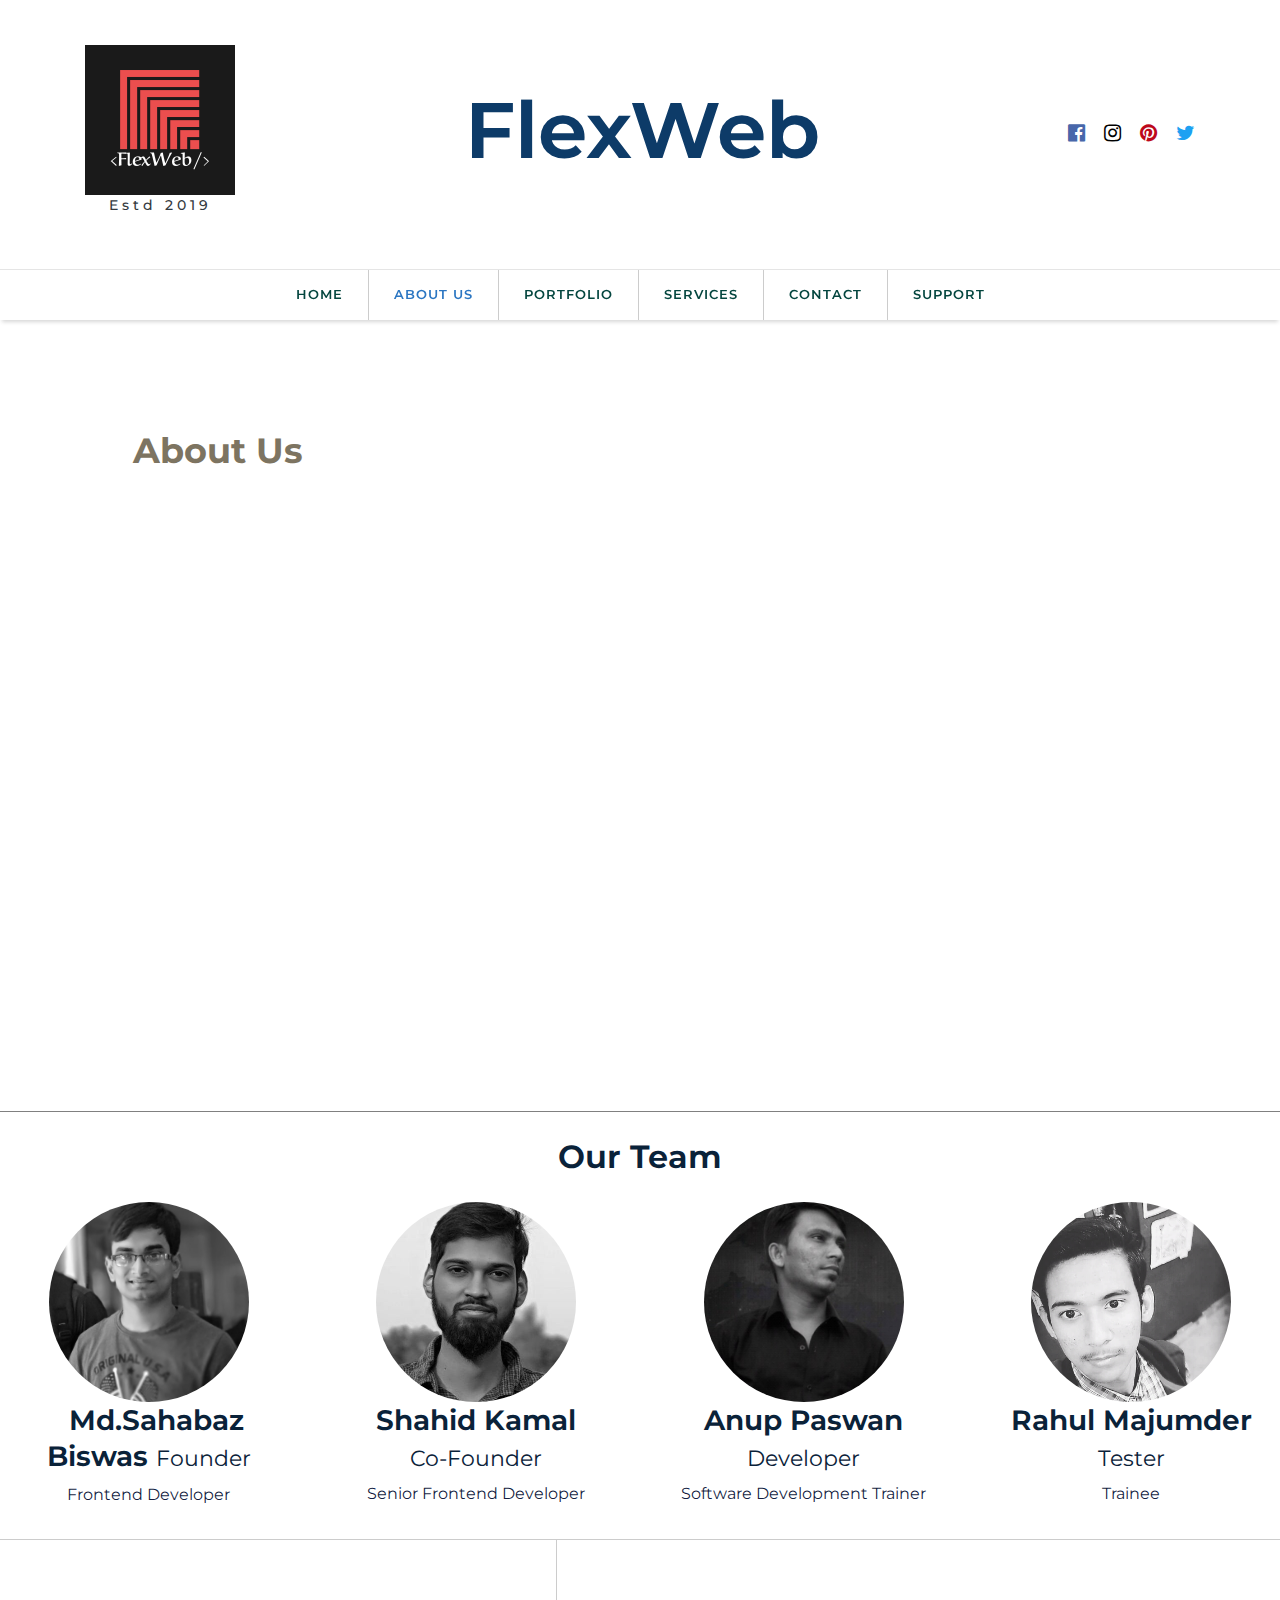
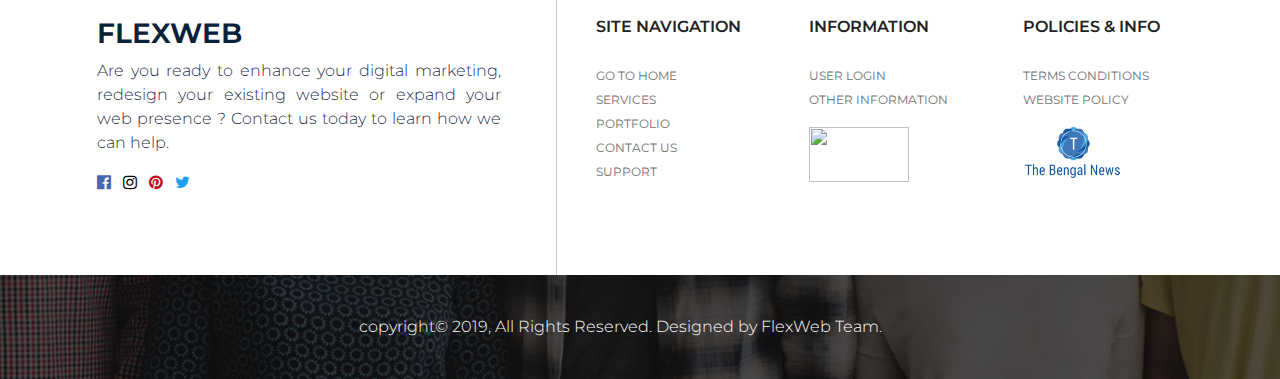
==== commit 56df2d26: "Add files via upload" ====
--- a/about.html
+++ b/about.html
@@ -271,7 +271,7 @@
 
                 <li><a href="#!">other information</a></li>
               </ul>
-              <a href="http://orkutnews.com/" rel=""><img src="images/news.jpg" width="60" height="55"></a>
+              <a href="http://orkutnews.com/" rel=""><img src="images/sahabaz1.PNG" width="100" height="55"></a>
               </div>
             <!-- Grid column -->
 
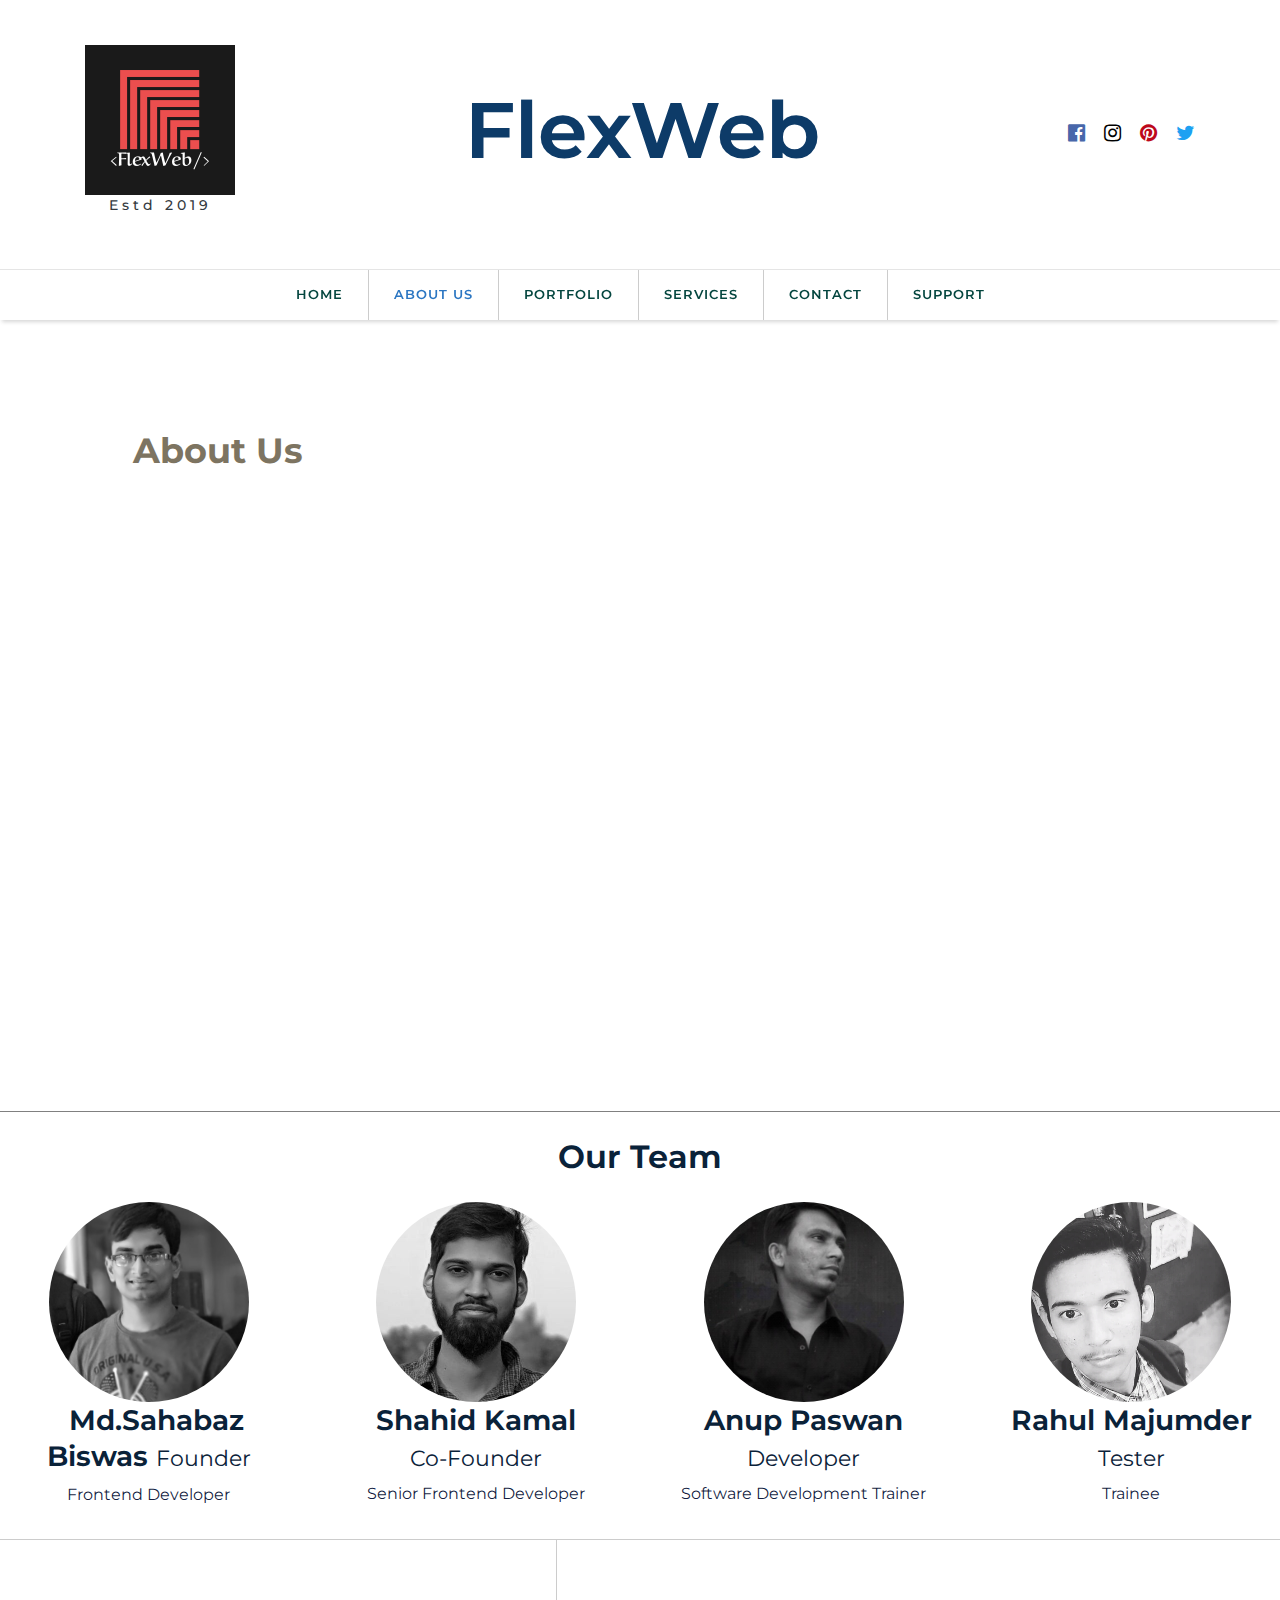
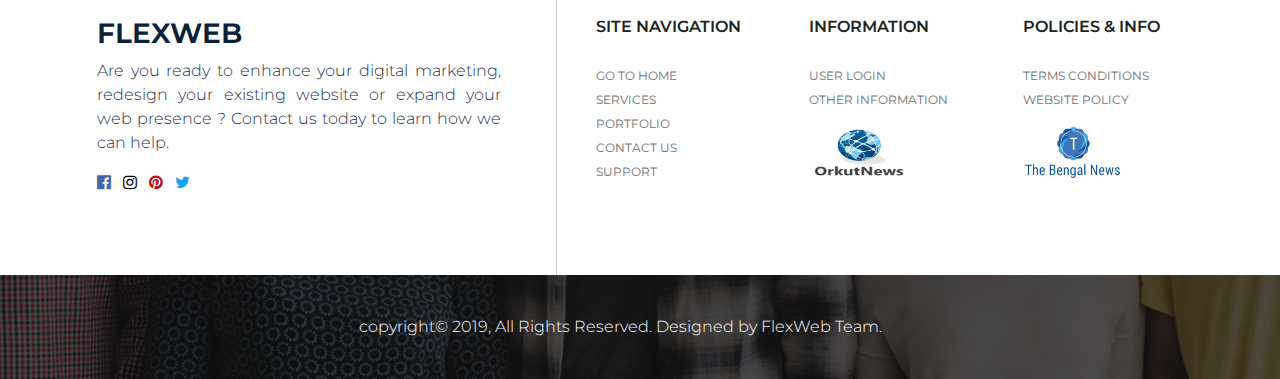
==== commit 3082eed4: "Add files via upload" ====
--- a/about.html
+++ b/about.html
@@ -1,6 +1,13 @@
 <!DOCTYPE html>
 <html lang="en">
   <head>
+      <script async src="//pagead2.googlesyndication.com/pagead/js/adsbygoogle.js"></script>
+      <script>
+           (adsbygoogle = window.adsbygoogle || []).push({
+                google_ad_client: "ca-pub-8676521413675067",
+                enable_page_level_ads: true
+           });
+      </script>
     <!-- Required meta tags -->
     <meta charset="utf-8" />
     <meta
